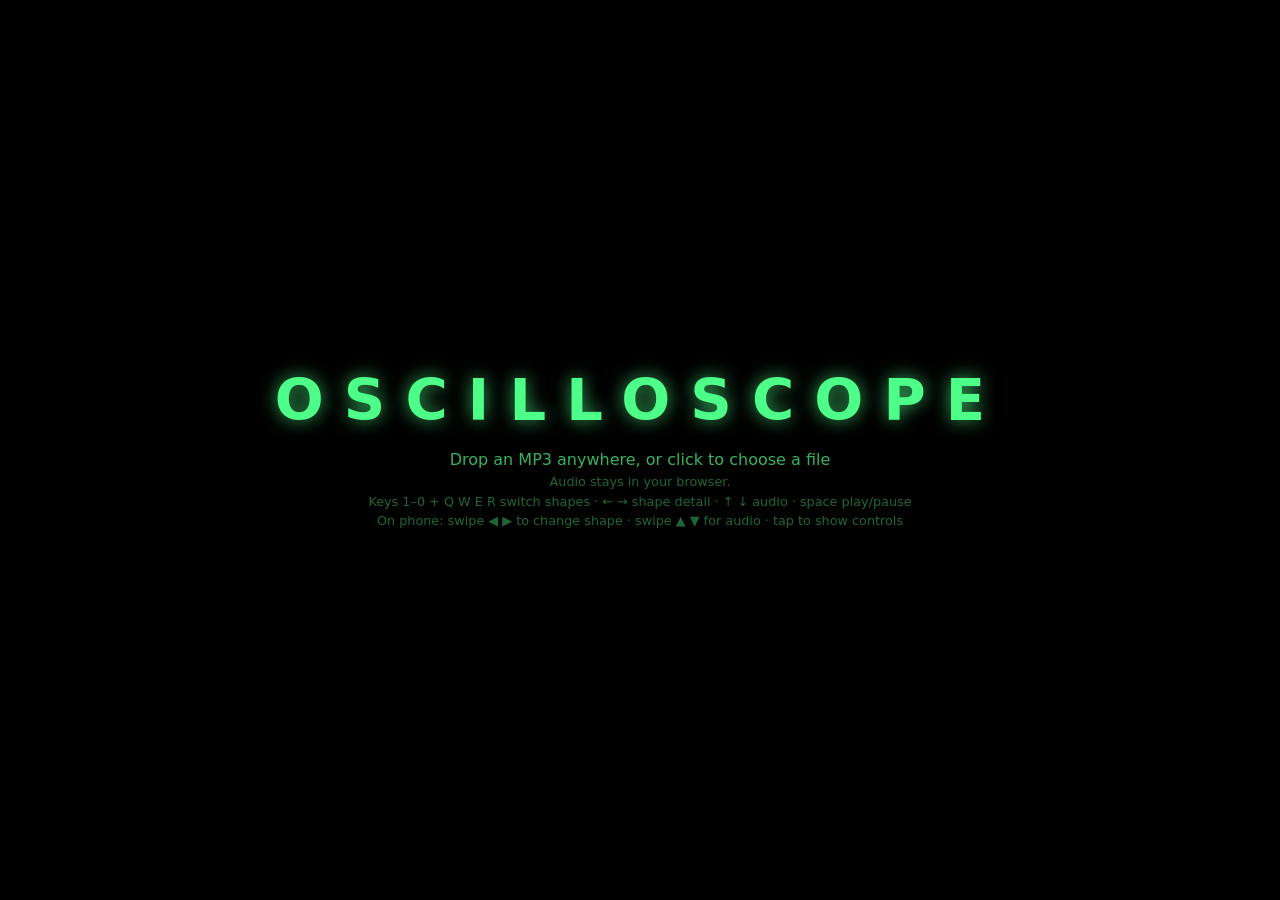
==== index.html @ bd5fb99d "Compact mobile control panel and crisper render floor on phones Co-Authored-By: Claude Fable 5 <nore" ====
<!DOCTYPE html>
<html lang="en">
<head>
  <meta charset="UTF-8" />
  <meta name="viewport" content="width=device-width, initial-scale=1.0, maximum-scale=1.0, user-scalable=no, viewport-fit=cover" />
  <title>Oscilloscope</title>
  <style>
    * { box-sizing: border-box; }
    html, body {
      margin: 0;
      height: 100%;
      overflow: hidden;
      background: #000;
      color: #4dff88;
      font-family: "Segoe UI", system-ui, -apple-system, sans-serif;
      user-select: none;
      overscroll-behavior: none;        /* no pull-to-refresh / bounce */
      -webkit-tap-highlight-color: transparent;
    }
    /* The canvas owns touch gestures; the control panel keeps native touch. */
    #stage { position: fixed; inset: 0; width: 100%; height: 100%; display: block; touch-action: none; }
    .hidden { display: none !important; }

    .drop-hint {
      position: fixed;
      inset: 0;
      display: flex;
      align-items: center;
      justify-content: center;
      text-align: center;
      cursor: pointer;
      z-index: 10;
    }
    .drop-hint-inner { pointer-events: none; }
    .logo {
      font-size: clamp(1.6rem, 6vw, 3.6rem);
      font-weight: 700;
      letter-spacing: 0.35em;
      color: #4dff88;
      text-shadow: 0 0 18px rgba(77, 255, 136, 0.7);
      margin-bottom: 1rem;
    }
    .drop-hint p { font-size: 1rem; opacity: 0.7; margin: 0.3rem 0; }
    .drop-hint .sub { font-size: 0.8rem; opacity: 0.4; }

    .ui {
      position: fixed;
      left: 50%;
      bottom: 22px;
      transform: translateX(-50%);
      width: min(620px, calc(100% - 32px));
      background: rgba(0, 12, 4, 0.6);
      border: 1px solid rgba(77, 255, 136, 0.25);
      border-radius: 14px;
      padding: 12px 16px;
      backdrop-filter: blur(12px);
      -webkit-backdrop-filter: blur(12px);
      z-index: 20;
      transition: opacity 0.4s ease;
    }
    .ui.idle { opacity: 0; pointer-events: none; }

    .now-playing {
      font-size: 0.85rem;
      opacity: 0.75;
      margin-bottom: 10px;
      white-space: nowrap;
      overflow: hidden;
      text-overflow: ellipsis;
    }
    .transport { display: flex; align-items: center; gap: 12px; margin-bottom: 12px; }
    .icon-btn {
      flex: 0 0 auto;
      width: 40px; height: 40px;
      border-radius: 50%;
      border: 1px solid rgba(77, 255, 136, 0.4);
      background: rgba(77, 255, 136, 0.1);
      color: #4dff88;
      font-size: 0.95rem;
      cursor: pointer;
    }
    .icon-btn:hover { background: rgba(77, 255, 136, 0.22); }
    .time { flex: 0 0 auto; font-variant-numeric: tabular-nums; font-size: 0.8rem; opacity: 0.75; }

    .controls { display: flex; flex-wrap: wrap; align-items: center; gap: 14px 20px; }
    .ctl {
      display: flex; flex-direction: column; gap: 4px;
      font-size: 0.7rem; text-transform: uppercase; letter-spacing: 0.05em; opacity: 0.8;
    }
    input[type="range"] {
      -webkit-appearance: none; appearance: none;
      height: 4px; border-radius: 4px; background: rgba(77, 255, 136, 0.35); outline: none;
    }
    input[type="range"].seek { flex: 1 1 auto; }
    #hue {
      background: linear-gradient(90deg,
        #fff, hsl(20,100%,55%), hsl(60,100%,55%), hsl(120,100%,55%),
        hsl(180,100%,55%), hsl(240,100%,55%), hsl(300,100%,55%), hsl(360,100%,55%));
    }
    input[type="range"]::-webkit-slider-thumb {
      -webkit-appearance: none; appearance: none;
      width: 13px; height: 13px; border-radius: 50%;
      background: #4dff88; cursor: pointer; box-shadow: 0 0 8px rgba(77, 255, 136, 0.9);
    }
    input[type="range"]::-moz-range-thumb {
      width: 13px; height: 13px; border: none; border-radius: 50%; background: #4dff88; cursor: pointer;
    }
    .text-btn {
      background: transparent;
      border: 1px solid rgba(77, 255, 136, 0.3);
      color: #4dff88;
      border-radius: 8px;
      padding: 7px 12px;
      font-size: 0.72rem;
      cursor: pointer;
      margin-top: 12px;
    }
    .text-btn:hover { background: rgba(77, 255, 136, 0.15); }
    .text-btn.rec { color: #ff5a5a; border-color: rgba(255, 90, 90, 0.5); }
    .text-btn.on { background: rgba(77, 255, 136, 0.22); }

    /* Phones / coarse pointers: a compact, low-profile panel that hugs the
       bottom and stays out of the way of the visual. The PC layout is
       unchanged. Touch targets stay tappable but the chrome is much smaller. */
    @media (pointer: coarse), (max-width: 640px) {
      .ui {
        width: calc(100% - 14px);
        max-height: 40vh;
        overflow-y: auto;
        padding: 8px 10px;
        border-radius: 11px;
        bottom: max(8px, env(safe-area-inset-bottom));
        background: rgba(0, 12, 4, 0.72);
      }
      .now-playing { font-size: 0.72rem; margin-bottom: 6px; }
      .transport { gap: 8px; margin-bottom: 8px; }
      .icon-btn { width: 34px; height: 34px; font-size: 0.85rem; }
      .time { font-size: 0.68rem; }
      .controls { gap: 8px 12px; }
      .ctl { font-size: 0.6rem; gap: 2px; flex: 1 1 84px; }
      .ctl input[type="range"] { height: 10px; }
      .text-btn { padding: 5px 9px; font-size: 0.64rem; margin-top: 6px; }
      input[type="range"]::-webkit-slider-thumb { width: 16px; height: 16px; }
      input[type="range"]::-moz-range-thumb { width: 16px; height: 16px; }
    }
  </style>
</head>
<body>
  <canvas id="stage"></canvas>

  <div id="dropHint" class="drop-hint">
    <div class="drop-hint-inner">
      <div class="logo">OSCILLOSCOPE</div>
      <p>Drop an MP3 anywhere, or click to choose a file</p>
      <p class="sub">Audio stays in your browser.</p>
      <p class="sub">Keys 1–0 + Q W E R switch shapes · ← → shape detail · ↑ ↓ audio · space play/pause</p>
      <p class="sub">On phone: swipe ◀ ▶ to change shape · swipe ▲ ▼ for audio · tap to show controls</p>
    </div>
  </div>

  <div id="ui" class="ui hidden">
    <div class="now-playing" id="nowPlaying">—</div>
    <div class="transport">
      <button id="playBtn" class="icon-btn" title="Play / Pause" aria-label="Play or pause">▶</button>
      <input id="seek" class="seek" type="range" min="0" max="1000" value="0" step="1" />
      <span id="time" class="time">0:00 / 0:00</span>
    </div>
    <div class="controls">
      <label class="ctl">
        <span>Sensitivity</span>
        <input id="sensitivity" type="range" min="0.3" max="2.5" step="0.05" value="1" />
      </label>
      <label class="ctl">
        <span>Shape</span>
        <input id="motion" type="range" min="0" max="1" step="0.01" value="0.4" />
      </label>
      <label class="ctl">
        <span>Audio</span>
        <input id="react" type="range" min="0" max="1" step="0.01" value="1" />
      </label>
      <label class="ctl">
        <span>Color</span>
        <input id="hue" type="range" min="0" max="360" step="1" value="140" />
      </label>
      <label class="ctl">
        <span>Blend</span>
        <input id="blend" type="range" min="0" max="1" step="0.01" value="1" />
      </label>
      <button id="autoBtn" class="text-btn">Auto</button>
      <button id="mirrorBtn" class="text-btn">Mirror</button>
      <button id="duetBtn" class="text-btn">Duet</button>
      <button id="backBtn" class="text-btn on">Backdrop</button>
      <button id="micBtn" class="text-btn">Mic</button>
      <button id="hushBtn" class="text-btn">Quiet dot</button>
      <button id="newFileBtn" class="text-btn">Load another</button>
      <button id="fsBtn" class="text-btn">Fullscreen</button>
      <button id="recBtn" class="text-btn">● Record</button>
    </div>
  </div>

  <input id="fileInput" type="file" accept="audio/*,.mp3" hidden />

  <script>
  /* Minimal X-Y oscilloscope.
   * Left channel -> X, right channel -> Y, drawn as a glowing green trace on
   * black with phosphor persistence (the Persistence slider controls how long
   * the trail lingers). Audio is decoded locally; nothing is uploaded.
   */
  (() => {
    "use strict";

    const canvas = document.getElementById("stage");
    const ctx = canvas.getContext("2d", { alpha: false });
    const dropHint = document.getElementById("dropHint");
    const ui = document.getElementById("ui");
    const fileInput = document.getElementById("fileInput");
    const playBtn = document.getElementById("playBtn");
    const seek = document.getElementById("seek");
    const timeLabel = document.getElementById("time");
    const nowPlaying = document.getElementById("nowPlaying");
    const sensitivityInput = document.getElementById("sensitivity");
    const motionInput = document.getElementById("motion");
    const reactInput = document.getElementById("react");
    const hueInput = document.getElementById("hue");
    const blendInput = document.getElementById("blend");
    const autoBtn = document.getElementById("autoBtn");
    const mirrorBtn = document.getElementById("mirrorBtn");
    const duetBtn = document.getElementById("duetBtn");
    const backBtn = document.getElementById("backBtn");
    const micBtn = document.getElementById("micBtn");
    const hushBtn = document.getElementById("hushBtn");
    const newFileBtn = document.getElementById("newFileBtn");
    const fsBtn = document.getElementById("fsBtn");
    const recBtn = document.getElementById("recBtn");

    // ---- Audio ----
    let audioCtx = null;
    let splitter = null;
    let analyserL = null, analyserR = null;
    let scopeL = null, scopeR = null;
    let recDest = null; // audio tap for the video recorder
    // Duet voice: a low-passed copy of the signal feeds its own analyser, so
    // a second line can dance to just the bass while the main line keeps the
    // full mix. `tap` is the hub every source connects through.
    let tap = null, filtLow = null, analyserVa = null, scopeVa = null;

    let audioBuffer = null;
    let sourceNode = null;
    let isPlaying = false;
    let startedAt = 0;
    let pausedAt = 0;

    function initAudio() {
      if (audioCtx) return;
      audioCtx = new (window.AudioContext || window.webkitAudioContext)();
      splitter = audioCtx.createChannelSplitter(2);
      analyserL = audioCtx.createAnalyser();
      analyserR = audioCtx.createAnalyser();
      analyserL.fftSize = 2048;
      analyserR.fftSize = 2048;
      splitter.connect(analyserL, 0);
      splitter.connect(analyserR, 1);
      scopeL = new Float32Array(analyserL.fftSize);
      scopeR = new Float32Array(analyserR.fftSize);
      freqBuf = new Uint8Array(analyserL.frequencyBinCount);
      recDest = audioCtx.createMediaStreamDestination();
      tap = audioCtx.createGain();
      tap.connect(splitter);
      filtLow = audioCtx.createBiquadFilter();
      filtLow.type = "lowpass";
      filtLow.frequency.value = 280;
      analyserVa = audioCtx.createAnalyser();
      analyserVa.fftSize = 2048;
      tap.connect(filtLow);
      filtLow.connect(analyserVa);
      scopeVa = new Float32Array(analyserVa.fftSize);
    }

    const duration = () => (audioBuffer ? audioBuffer.duration : 0);

    function currentTime() {
      if (!audioBuffer) return 0;
      const tNow = isPlaying ? pausedAt + (audioCtx.currentTime - startedAt) : pausedAt;
      return Math.max(0, Math.min(tNow, duration()));
    }

    function stopSource() {
      if (sourceNode) {
        sourceNode.onended = null;
        try { sourceNode.stop(); } catch (_) {}
        try { sourceNode.disconnect(); } catch (_) {}
        sourceNode = null;
      }
    }

    function startPlayback(offset) {
      if (!audioBuffer) return;
      if (offset >= duration()) offset = 0;
      stopLive();
      stopSource();
      if (audioCtx.state === "suspended") audioCtx.resume();

      sourceNode = audioCtx.createBufferSource();
      sourceNode.buffer = audioBuffer;
      sourceNode.connect(audioCtx.destination); // sound
      sourceNode.connect(tap);                  // scope + duet analysers
      sourceNode.connect(recDest);              // recorder audio tap
      sourceNode.onended = () => {
        isPlaying = false;
        pausedAt = duration();
        playBtn.textContent = "▶";
      };
      sourceNode.start(0, offset);
      startedAt = audioCtx.currentTime;
      pausedAt = offset;
      isPlaying = true;
      playBtn.textContent = "❚❚";
    }

    function pausePlayback() {
      if (!isPlaying) return;
      pausedAt = currentTime();
      stopSource();
      isPlaying = false;
      playBtn.textContent = "▶";
    }

    function togglePlay() {
      if (liveStream) { stopLive(); return; } // space stops live capture
      if (!audioBuffer) { fileInput.click(); return; }
      if (isPlaying) pausePlayback();
      else startPlayback(pausedAt >= duration() ? 0 : pausedAt);
    }

    // ---- Live input: microphone ----
    // Feeds the same analyser pipeline; never routed to the speakers
    // (the source is already audible, and that would feed back).
    let liveStream = null, liveNode = null;

    function stopLive() {
      if (liveStream) {
        liveStream.getTracks().forEach((tr) => tr.stop());
        liveStream = null;
      }
      if (liveNode) { try { liveNode.disconnect(); } catch (_) {} liveNode = null; }
      micBtn.classList.remove("on");
      if (!audioBuffer) nowPlaying.textContent = "—";
    }

    async function startLive() {
      try {
        initAudio();
        await audioCtx.resume();
        const stream = await navigator.mediaDevices.getUserMedia({
          audio: { echoCancellation: false, noiseSuppression: false, autoGainControl: false },
        });
        pausePlayback();
        stopLive();
        liveStream = stream;
        liveNode = audioCtx.createMediaStreamSource(stream);
        liveNode.connect(tap);
        liveNode.connect(recDest);
        stream.getAudioTracks()[0].onended = () => stopLive();
        nowPlaying.textContent = "🎙 Live — microphone";
        dropHint.classList.add("hidden");
        ui.classList.remove("hidden");
        micBtn.classList.add("on");
      } catch (err) {
        nowPlaying.textContent = "⚠ Microphone didn't start (permission denied?).";
        ui.classList.remove("hidden");
        console.error("mic capture failed:", err);
      }
    }

    micBtn.addEventListener("click", () => {
      if (micBtn.classList.contains("on")) stopLive(); else startLive();
    });

    // Quiet dot: with no music playing, the shape melts away until only a
    // tiny resting dot remains at the center.
    hushBtn.addEventListener("click", () => {
      hushOn = !hushOn;
      hushBtn.classList.toggle("on", hushOn);
    });

    async function loadFile(file) {
      if (!file) return;
      initAudio();
      if (audioCtx.state === "suspended") await audioCtx.resume();

      nowPlaying.textContent = "Decoding…  " + file.name;
      dropHint.classList.add("hidden");
      ui.classList.remove("hidden");

      try {
        const arrayBuf = await file.arrayBuffer();
        const decoded = await audioCtx.decodeAudioData(arrayBuf);
        stopSource();
        audioBuffer = decoded;
        pausedAt = 0;
        nowPlaying.textContent = "♪  " + file.name;
        startPlayback(0);
      } catch (err) {
        nowPlaying.textContent = "⚠ Couldn't decode “" + file.name + "” — try a standard MP3/WAV/OGG.";
        console.error("decodeAudioData failed:", err);
      }
    }

    fileInput.addEventListener("change", (e) => loadFile(e.target.files[0]));
    dropHint.addEventListener("click", () => fileInput.click());
    newFileBtn.addEventListener("click", () => fileInput.click());

    ["dragenter", "dragover"].forEach((ev) =>
      window.addEventListener(ev, (e) => { e.preventDefault(); })
    );
    window.addEventListener("drop", (e) => {
      e.preventDefault();
      const file = e.dataTransfer && e.dataTransfer.files && e.dataTransfer.files[0];
      if (file) loadFile(file);
    });

    playBtn.addEventListener("click", togglePlay);

    function fmt(s) {
      if (!isFinite(s)) return "0:00";
      const m = Math.floor(s / 60);
      const sec = Math.floor(s % 60);
      return m + ":" + String(sec).padStart(2, "0");
    }

    let seeking = false;
    seek.addEventListener("input", () => { seeking = true; });
    seek.addEventListener("change", () => {
      const target = (seek.value / 1000) * duration();
      if (isPlaying) startPlayback(target);
      else { pausedAt = target; }
      seeking = false;
    });

    function updateTransport() {
      const d = duration();
      if (d) {
        if (!seeking) seek.value = String((currentTime() / d) * 1000);
        timeLabel.textContent = fmt(currentTime()) + " / " + fmt(d);
      }
    }

    fsBtn.addEventListener("click", () => {
      if (!document.fullscreenElement) document.documentElement.requestFullscreen();
      else document.exitFullscreen();
    });

    // Record the canvas + audio to a downloadable .webm video.
    let recorder = null, recChunks = [];
    recBtn.addEventListener("click", () => {
      if (recorder) { recorder.stop(); return; }
      if (typeof MediaRecorder === "undefined" || !canvas.captureStream) {
        nowPlaying.textContent = "⚠ Recording isn't supported in this browser.";
        ui.classList.remove("hidden");
        return;
      }
      initAudio();
      const stream = canvas.captureStream(60);
      recDest.stream.getAudioTracks().forEach((tr) => stream.addTrack(tr));
      const mime = MediaRecorder.isTypeSupported("video/webm;codecs=vp9,opus")
        ? "video/webm;codecs=vp9,opus" : "video/webm";
      recorder = new MediaRecorder(stream, { mimeType: mime, videoBitsPerSecond: 8000000 });
      recChunks = [];
      recorder.ondataavailable = (e) => { if (e.data.size) recChunks.push(e.data); };
      recorder.onstop = () => {
        const blob = new Blob(recChunks, { type: "video/webm" });
        const a = document.createElement("a");
        a.href = URL.createObjectURL(blob);
        a.download = "oscilloscope.webm";
        a.click();
        setTimeout(() => URL.revokeObjectURL(a.href), 5000);
        recorder = null;
        recBtn.textContent = "● Record";
        recBtn.classList.remove("rec");
      };
      recorder.start();
      recBtn.textContent = "■ Stop & save";
      recBtn.classList.add("rec");
    });

    let idleTimer = null;
    function poke() {
      ui.classList.remove("idle");
      document.body.style.cursor = "default";
      clearTimeout(idleTimer);
      idleTimer = setTimeout(() => {
        if (isPlaying) { ui.classList.add("idle"); document.body.style.cursor = "none"; }
      }, 3200);
    }
    window.addEventListener("mousemove", poke);
    window.addEventListener("touchstart", poke, { passive: true });

    // Slow per-band envelopes that reshape the structure of the form:
    // bass -> coil count, mids -> twist, treble -> line thickness.
    // (Declared before resize() runs below — accessing a let before its
    // declaration executes is an error that would kill the whole script.)
    let freqBuf = null;
    let bassS = 0, midS = 0, trebS = 0;

    // Render layers: the line draws on its own canvas, then gets composited
    // with a real downscale-and-blur glow (much prettier and cheaper than
    // per-stroke shadowBlur). Plus backdrop furniture.
    let lineCanvas = null, lctx = null, glowCanvas = null, gctx = null;
    let glow2Canvas = null, g2ctx = null;
    let vigGrad = null, stars = [];

    // Adaptive quality: if frames run long, drop the internal render
    // resolution a notch (and climb back when there's headroom).
    let resScale = 1, perfAvg = 16, perfCooldown = 0;

    // ---- Canvas ----
    let W = 0, H = 0, DPR = 1;
    function resize() {
      // Cap density at 1.5 and apply the adaptive scale — stroke + blur cost
      // grows with the square of resolution, so this is the main lever.
      DPR = Math.min(window.devicePixelRatio || 1, 1.5) * resScale;
      W = Math.floor(window.innerWidth * DPR);
      H = Math.floor(window.innerHeight * DPR);
      canvas.width = W;
      canvas.height = H;
      canvas.style.width = window.innerWidth + "px";
      canvas.style.height = window.innerHeight + "px";
      ctx.fillStyle = "#000";
      ctx.fillRect(0, 0, W, H);

      // Offscreen layers for the glow pipeline.
      lineCanvas = lineCanvas || document.createElement("canvas");
      glowCanvas = glowCanvas || document.createElement("canvas");
      glow2Canvas = glow2Canvas || document.createElement("canvas");
      lineCanvas.width = W; lineCanvas.height = H;
      glowCanvas.width = Math.max(2, W >> 2); glowCanvas.height = Math.max(2, H >> 2);
      glow2Canvas.width = glowCanvas.width; glow2Canvas.height = glowCanvas.height;
      lctx = lineCanvas.getContext("2d");
      gctx = glowCanvas.getContext("2d");
      g2ctx = glow2Canvas.getContext("2d");

      // Vignette gradient (cached) and a fresh starfield for this size.
      vigGrad = ctx.createRadialGradient(W / 2, H / 2, Math.min(W, H) * 0.42, W / 2, H / 2, Math.hypot(W, H) * 0.58);
      vigGrad.addColorStop(0, "rgba(0,0,0,0)");
      vigGrad.addColorStop(1, "rgba(0,0,0,0.55)");
      stars = [];
      for (let i = 0; i < 80; i++) {
        stars.push({
          x: Math.random() * W, y: Math.random() * H,
          r: (0.5 + Math.random() * 1.3) * DPR,
          ph: Math.random() * 6.28, sp: 0.15 + Math.random() * 0.6,
        });
      }
    }
    window.addEventListener("resize", resize);
    resize();

    // ---- Draw ----
    // Slowly-evolving motion state, layered on top of the live trace so the
    // figure never repeats exactly. None of this changes the green look.
    let t = 0, last = performance.now();
    let rot = 0;            // precessing rotation of the figure
    let energy = 0;         // smoothed loudness (RMS) of the signal
    let slow = 1;           // current pace multiplier
    let slowTarget = 1;     // pace it's easing toward
    let nextEvent = 0;      // time of the next random pace change
    let breathe = 1;        // breathing zoom

    // Shape morphing: forms are picked with keys 1–0 and Q W E R; the line
    // eases fluidly from the old form to the new one.
    const NSHAPES = 14;
    let formA = 0, formB = 0, morph = 1;
    let autoMode = false, lastShapeT = 0; // auto-VJ: morph on hits/lulls
    let mirrorOn = false, backdropOn = true, duetOn = false;

    // Beat lock: onset intervals are folded into a pulse-period estimate; a
    // phase ticks along it and `beatGain` (gated by confidence + the Audio
    // slider) lets motion ride the beat instead of just reacting to level.
    let beatPeriod = 0.5, lastOnsetT = -10, beatPhase = 0, beatConf = 0;
    let beatPulse = 0, beatGain = 0;

    // Tension & release: builds coil the line tighter; the next strong hit
    // springs it open.
    let tension = 0, releaseEnv = 0, energyVslow = 0;

    // Bloom: a slow-attack swell + brightening triggered by strong hits.
    let fastE = 0, bloom = 0, bloomTarget = 0, bloomGate = 0;

    // Quiet dot: hush rises toward 1 in silence (shape melts to a dot).
    let hushOn = false, hush = 0;

    // Lorenz attractor path, computed once and reused.
    let lorenzPts = null;
    function getLorenz() {
      if (lorenzPts) return lorenzPts;
      const N = 2400;
      lorenzPts = new Float32Array(N * 3);
      let x = 0.1, y = 0, z = 25;
      for (let i = 0; i < 1500; i++) { // settle onto the attractor
        const dx = 10 * (y - x), dy = x * (28 - z) - y, dz = x * y - (8 / 3) * z;
        x += dx * 0.004; y += dy * 0.004; z += dz * 0.004;
      }
      let maxA = 0.0001;
      for (let i = 0; i < N; i++) {
        for (let j = 0; j < 3; j++) {
          const dx = 10 * (y - x), dy = x * (28 - z) - y, dz = x * y - (8 / 3) * z;
          x += dx * 0.004; y += dy * 0.004; z += dz * 0.004;
        }
        lorenzPts[i * 3] = x;
        lorenzPts[i * 3 + 1] = z - 25;
        lorenzPts[i * 3 + 2] = y;
        maxA = Math.max(maxA, Math.abs(x), Math.abs(z - 25), Math.abs(y));
      }
      for (let i = 0; i < N * 3; i++) lorenzPts[i] /= maxA;
      return lorenzPts;
    }

    // Superformula radius (bounded star/flower profiles).
    function superR(ang, m, n1, n2, n3) {
      const c = Math.abs(Math.cos(m * ang / 4));
      const s = Math.abs(Math.sin(m * ang / 4));
      return Math.pow(Math.pow(c, n2) + Math.pow(s, n3), -1 / n1);
    }

    // Waveform smoothed along its length and blended across frames, so the
    // line's displacement glides instead of jittering.
    let smoothBuf = null, scratchBuf = null, smoothBufV = null;

    function drawScope(sens, energy, flicker, motion, react, bloom) {
      const n = scopeL.length;
      const TWO_PI = Math.PI * 2;
      const PI = Math.PI;
      const baseR = Math.min(W, H) * 0.40 * sens;

      // "Shape" = how many times the single line winds. Audio (react) sets how
      // much the sound displaces the line: 0 = fully contained clean form,
      // 1 = full distortion like before.
      // Structure is also audio-mapped (gated by the same slider): bass adds
      // coils, mids twist the form, treble thickens the stroke. All slow
      // envelopes, so the shape itself re-forms with the song.
      const struct = react * 2;
      // Tension coils the line tighter while a build rises; the release on
      // the drop springs it open past normal before settling.
      const tenseK = 1 + (tension * 0.7 - releaseEnv * 0.25) * struct;
      const coil = 1 - tension * 0.12 * struct + releaseEnv * 0.2 * struct;
      const loopsBase = (1 + motion * 14) * (1 + (bassS - 0.25) * 0.9 * struct) * tenseK;
      const twistK = midS * 1.6 * struct;
      const thickK = 1 + trebS * 0.9 * struct;
      const amp = (0.2 + Math.min(energy, 0.3)) * react;
      const tilt = 0.6 + 0.4 * Math.sin(t * 0.13);
      const ct = Math.cos(tilt), st = Math.sin(tilt);
      let loops = loopsBase; // formPoint reads this; buildBands sets it per line

      // The 3D forms the line can take. Each maps path position p (0..1) and
      // the audio sample s to a point [x,y,z]; `a` is the audio displacement.
      // Forms are defined unrotated — one shared yaw spin is applied to the
      // blended point afterwards, so every shape turns identically and morphs
      // read as a single object re-folding itself.
      function formPoint(form, p, s, out) {
        const a = s * amp;
        const th = p * TWO_PI * loops;
        let x, y, z;
        switch (form) {
          case 1: { // torus
            const R = baseR * 0.68, r2 = baseR * 0.30 * (1 + a);
            const v = p * TWO_PI * Math.max(2, loops * 0.5);
            const rr = R + r2 * Math.cos(v);
            x = rr * Math.cos(th); y = r2 * Math.sin(v); z = rr * Math.sin(th);
            break;
          }
          case 2: { // helix / spring
            const r = baseR * 0.6 * (1 + a);
            x = r * Math.cos(th); y = (p - 0.5) * 2 * baseR; z = r * Math.sin(th);
            break;
          }
          case 3: { // lissajous knot
            const R = baseR * (1 + a * 0.5);
            const C = Math.max(2, loops * 0.5);
            x = R * Math.sin(3 * p * TWO_PI);
            y = R * Math.sin(2 * p * TWO_PI + 0.9);
            z = R * Math.sin(C * p * TWO_PI + 0.4);
            break;
          }
          case 4: { // cone spiral
            const r = baseR * p * (1 + a);
            x = r * Math.cos(th); y = (p - 0.5) * 2 * baseR; z = r * Math.sin(th);
            break;
          }
          case 5: { // rose / flower with a depth wave
            const k = Math.max(2, 2 + loops * 0.4);
            const rr = baseR * (0.35 + 0.65 * Math.abs(Math.cos(k * p * TWO_PI))) * (1 + a);
            const ang = p * TWO_PI * Math.max(1, loops * 0.3);
            x = rr * Math.cos(ang); y = rr * Math.sin(ang); z = baseR * 0.3 * Math.sin(p * TWO_PI * 3);
            break;
          }
          case 6: { // torus knot — a line tied around an invisible donut
            const q = 3 + loops * 0.3;
            const u = p * TWO_PI;
            const R = baseR * 0.34 * (1 + a);
            const rr = Math.cos(q * u) + 2;
            x = R * rr * Math.cos(2 * u);
            y = R * rr * Math.sin(2 * u);
            z = R * -Math.sin(q * u) * 1.4;
            break;
          }
          case 7: { // Möbius edge — one line tracing a twisted band
            const u = p * TWO_PI * 2; // the edge closes after two trips around
            const v = 0.38 * (1 + a);
            const R = baseR * 0.62;
            x = R * (1 + v * Math.cos(u / 2)) * Math.cos(u);
            z = R * (1 + v * Math.cos(u / 2)) * Math.sin(u);
            y = R * v * Math.sin(u / 2) * 1.6;
            break;
          }
          case 8: { // butterfly curve, given depth with a slow z-wave
            const u = p * PI * 24;
            const rb = Math.exp(Math.sin(u)) - 2 * Math.cos(4 * u)
                     + Math.pow(Math.sin((2 * u - PI) / 24), 5);
            const R = baseR * 0.26 * (1 + a);
            x = R * rb * Math.sin(u);
            y = R * rb * Math.cos(u);
            z = baseR * 0.3 * Math.sin(u * 0.5);
            break;
          }
          case 9: { // infinity ribbon — a winding figure-eight band
            const u = p * TWO_PI * Math.max(1, loops * 0.4);
            const R = baseR * (1 + a);
            x = R * Math.sin(u);
            y = R * Math.sin(u) * Math.cos(u) * 0.9;
            z = R * 0.35 * Math.cos(3 * u);
            break;
          }
          case 10: { // Lorenz attractor — chaos, traced as one line
            const L = getLorenz();
            const NL = L.length / 3;
            const fi = p * (NL - 1.001);
            const i0 = Math.floor(fi), fr = fi - i0;
            const sc = baseR * 1.05 * (1 + a * 0.5);
            x = (L[i0 * 3] + (L[i0 * 3 + 3] - L[i0 * 3]) * fr) * sc;
            y = (L[i0 * 3 + 1] + (L[i0 * 3 + 4] - L[i0 * 3 + 1]) * fr) * sc;
            z = (L[i0 * 3 + 2] + (L[i0 * 3 + 5] - L[i0 * 3 + 2]) * fr) * sc;
            break;
          }
          case 11: { // supershape — a spiky superformula star swept in 3D
            const lon = th * 0.5;
            const lat = (p - 0.5) * PI;
            const r1 = superR(lon, 6, 0.3, 0.3, 0.3);
            const r2 = superR(lat, 4, 0.7, 0.7, 0.7);
            const R = baseR * 0.85 * (1 + a);
            x = R * r1 * Math.cos(lon) * r2 * Math.cos(lat);
            y = R * r2 * Math.sin(lat);
            z = R * r1 * Math.sin(lon) * r2 * Math.cos(lat);
            break;
          }
          case 12: { // DNA — two strands with rungs, drawn as one line
            const turns = 3 + loops * 0.25;
            const u = p * TWO_PI * turns;
            const strand = Math.floor(p * 44) % 2; // hop between strands
            const r = baseR * 0.42 * (1 + a);
            x = r * Math.cos(u + strand * PI);
            z = r * Math.sin(u + strand * PI);
            y = (p - 0.5) * 2 * baseR;
            break;
          }
          case 13: { // Klein figure-eight — a self-passing twisted bottle
            const u = p * TWO_PI;
            const v = p * TWO_PI * Math.max(8, loops * 2);
            const w = Math.cos(u / 2) * Math.sin(v) - Math.sin(u / 2) * Math.sin(2 * v);
            const R = baseR * 0.5;
            const rr = R * (1 + 0.45 * (1 + a) * w);
            x = rr * Math.cos(u);
            y = rr * Math.sin(u);
            z = R * 0.75 * (Math.sin(u / 2) * Math.sin(v) + Math.cos(u / 2) * Math.sin(2 * v));
            break;
          }
          default: { // 0: globe / sphere
            const r = baseR * (1 + a);
            const phi = p * PI, sp = Math.sin(phi);
            x = r * sp * Math.cos(th); y = r * Math.cos(phi); z = r * sp * Math.sin(th);
          }
        }
        out[0] = x; out[1] = y; out[2] = z;
      }

      // Smoothstep morph easing, capped by the Blend slider — at 1 a morph
      // completes into the new form; below 1 the line holds a permanent
      // in-between hybrid of the two shapes.
      const ease = (morph * morph * (3 - 2 * morph)) * parseFloat(blendInput.value);
      const persp = baseR * 3.2; // camera distance
      const NB = 4;

      // Quiet dot: in hush any shape first resolves into one clean ring in
      // screen space (hb 0->1), then the ring itself contracts to ember size.
      const hb0 = Math.min(1, hush / 0.6);
      const hb = hb0 * hb0 * (3 - 2 * hb0);
      const ringR = baseR * 0.22 *
        Math.pow(1 - Math.min(1, Math.max(0, (hush - 0.45) / 0.55)), 1.4) + 2.5 * DPR;

      // Build one line's depth-banded paths from a waveform buffer, with its
      // own yaw, winding count, and scale — used for the main line and the
      // duet voice.
      function buildBands(buf, yawAngle, loopsLocal, sc) {
        loops = loopsLocal;
        const cy = Math.cos(yawAngle), sy = Math.sin(yawAngle);
        const A = [0, 0, 0], B = [0, 0, 0];
        const pts = [];
        for (let i = 0; i < n; i += 8) {
          const p = i / n;
          const s = buf[i] * 3.2 * (1 - hb); // hush also stills the surface
          formPoint(formA, p, s, A);
          let x3 = A[0], y3 = A[1], z3 = A[2];
          if (ease > 0) {               // ease between the old and new form
            formPoint(formB, p, s, B);
            x3 += (B[0] - x3) * ease;
            y3 += (B[1] - y3) * ease;
            z3 += (B[2] - z3) * ease;
          }
          // Mid frequencies twist the form around its vertical axis.
          if (twistK) {
            const tw = twistK * (y3 / baseR);
            const cw = Math.cos(tw), sw = Math.sin(tw);
            const xt = x3 * cw + z3 * sw;
            z3 = -x3 * sw + z3 * cw;
            x3 = xt;
          }
          // Yaw, then tilt — keeping the depth coordinate for perspective
          // projection and near/far shading.
          const xr = x3 * cy + z3 * sy;
          const zr = -x3 * sy + z3 * cy;
          const yt = y3 * ct - zr * st;
          const zd = y3 * st + zr * ct;
          const f = (persp / Math.max(persp * 0.4, persp - zd)) * sc;
          let px = xr * f, py = yt * f;
          let pd = Math.max(0, Math.min(1, zd / baseR * 0.5 + 0.5));
          if (hb > 0) { // blend toward the resolving ring, in screen space
            const ra = p * TWO_PI;
            px += (Math.cos(ra) * ringR - px) * hb;
            py += (Math.sin(ra) * ringR - py) * hb;
            pd += (0.5 - pd) * hb;
          }
          pts.push(px, py, pd);
        }

        // Quadratic midpoint smoothing (no hard corners), split into depth
        // bands so nearer parts draw thicker and brighter than farther ones.
        const bands = [];
        for (let b = 0; b < NB; b++) bands.push(new Path2D());
        const m = pts.length / 3;
        let prevB = -1;
        for (let k = 1; k < m - 1; k++) {
          const x1 = pts[3 * k], y1 = pts[3 * k + 1];
          const b = Math.min(NB - 1, Math.floor(pts[3 * k + 2] * NB));
          if (b !== prevB) {
            bands[b].moveTo((pts[3 * (k - 1)] + x1) / 2, (pts[3 * (k - 1) + 1] + y1) / 2);
            prevB = b;
          }
          bands[b].quadraticCurveTo(x1, y1, (x1 + pts[3 * (k + 1)]) / 2, (y1 + pts[3 * (k + 1) + 1]) / 2);
        }
        return bands;
      }

      // Draw onto the line layer; the real glow is added in the composite
      // pass (downscale + blur), so no per-stroke shadows are needed.
      lctx.clearRect(0, 0, W, H);
      lctx.save();
      lctx.translate(W / 2, H / 2);
      lctx.rotate(0.12 * Math.sin(t * 0.09)); // slow rolling sway
      lctx.scale(breathe * coil, breathe * coil);
      lctx.globalCompositeOperation = "lighter";
      lctx.lineJoin = "round";
      lctx.lineCap = "round";

      // Color slider: far left fades to pure white, then the full hue wheel.
      // Green (140) is the default.
      const hue = parseFloat(hueInput.value);
      const sat = Math.min(100, (hue / 14) * 100);
      const glowL = 58 + (100 - sat) * 0.25; // white end glows a touch brighter
      // Bloom and the beat pulse both brighten + thicken the stroke.
      const swell = 1 + bloom * 0.35 + beatGain * 0.15;
      // The figure stays fully visible while resolving into the ring; only
      // when the ring is ember-sized does it hand off to the dot.
      const vis = 1 - Math.min(1, Math.max(0, (hush - 0.9) / 0.1));
      const wMul = thickK * (1 - 0.45 * hb); // the ring draws delicately

      // Far bands first, near bands last: a colored body and a hot near-white
      // core, scaled by each band's depth factor.
      function strokeBands(bands, hueX, aMul) {
        for (let b = 0; b < NB; b++) {
          const df = (b + 0.5) / NB; // 0 = far .. 1 = near
          const wf = (0.55 + 0.9 * df) * wMul;
          const af = 0.35 + 0.75 * df;

          lctx.lineWidth = (2.2 + energy * 2.2 * react) * wf * swell * DPR;
          lctx.strokeStyle = "hsla(" + hueX + ", " + sat + "%, " + (glowL + 4) + "%, " +
            Math.min(1, 0.55 * flicker * af * swell * vis * aMul).toFixed(3) + ")";
          lctx.stroke(bands[b]);

          lctx.lineWidth = (0.9 + energy * 0.8 * react) * wf * swell * DPR;
          lctx.strokeStyle = "hsla(" + hueX + ", " + sat + "%, 90%, " +
            Math.min(1, 0.95 * flicker * (0.5 + 0.5 * df) * swell * vis * aMul).toFixed(3) + ")";
          lctx.stroke(bands[b]);
        }
      }

      const mainBands = buildBands(smoothBuf, rot, loopsBase, 1);
      strokeBands(mainBands, hue, 1);

      // Duet voice: a second line dancing to just the bass — its own
      // waveform, counter-spin, winding, and a nudged hue.
      if (duetOn && smoothBufV) {
        const duetBands = buildBands(smoothBufV, -rot * 0.85 + 0.7, loopsBase * 0.62, 0.94);
        strokeBands(duetBands, hue - 45, 0.55);
      }

      // Mirror twin: the main figure flipped and slightly turned, drawn
      // dimmer with a nudged hue, so the two interlock without clutter.
      if (mirrorOn) {
        lctx.scale(-1, 1);
        lctx.rotate(0.5 + 0.3 * Math.sin(t * 0.05));
        strokeBands(mainBands, hue + 30, 0.34);
      }

      lctx.restore();

      // The ember dot fades in only once the ring has contracted to its size,
      // so the line visibly becomes the dot with no pop.
      const dotA = Math.min(1, Math.max(0, (hush - 0.85) / 0.15));
      if (dotA > 0.01) {
        lctx.save();
        lctx.globalCompositeOperation = "lighter";
        const dr = (1.8 + 0.5 * Math.sin(t * 1.6)) * DPR;
        lctx.fillStyle = "hsla(" + hue + ", " + sat + "%, 85%, " + (0.9 * dotA).toFixed(3) + ")";
        lctx.beginPath();
        lctx.arc(W / 2, H / 2, dr, 0, 6.2832);
        lctx.fill();
        lctx.restore();
      }
    }

    // Backdrop atmosphere: a faint bass-reactive color wash plus a slowly
    // twinkling starfield. Kept dim so the line stays the star of the show.
    // The gradient is cached (rebuilt only when hue/size change) and breathes
    // via globalAlpha, which is far cheaper than a new gradient per frame.
    let bgGrad = null, bgKey = "";
    function drawBackdrop(react) {
      const hue = parseFloat(hueInput.value);
      const key = hue + "|" + W + "x" + H;
      if (key !== bgKey) {
        const sat = Math.min(100, (hue / 14) * 100);
        bgGrad = ctx.createRadialGradient(W / 2, H / 2, 0, W / 2, H / 2, Math.max(W, H) * 0.75);
        bgGrad.addColorStop(0, "hsla(" + hue + ", " + sat + "%, 40%, 0.16)");
        bgGrad.addColorStop(1, "rgba(0,0,0,0)");
        bgKey = key;
      }
      const a = 0.03 + (energy * 0.12 + bloom * 0.08) * react * 2;
      ctx.globalAlpha = Math.min(1, a / 0.16);
      ctx.fillStyle = bgGrad;
      ctx.fillRect(0, 0, W, H);
      ctx.globalAlpha = 1;

      ctx.fillStyle = "#fff";
      for (const s of stars) {
        const tw = 0.5 + 0.5 * Math.sin(t * s.sp + s.ph);
        ctx.globalAlpha = 0.04 + 0.2 * tw * tw;
        ctx.fillRect(s.x, s.y, s.r, s.r);
      }
      ctx.globalAlpha = 1;
    }

    function frame(now) {
      const rawMs = now - last;
      const dt = Math.min(rawMs / 1000, 0.05);
      last = now;
      try {
        if (analyserL) {
          analyserL.getFloatTimeDomainData(scopeL);
          analyserR.getFloatTimeDomainData(scopeR);
          updateTransport();

          const n = scopeL.length;
          t += dt;

          // Adaptive quality: ease toward the average frame time; if we're
          // consistently slow, render at a lower internal resolution (and
          // climb back up when fast). Keeps motion fluid on any machine.
          perfAvg += (Math.min(rawMs, 100) - perfAvg) * 0.04;
          if (t > perfCooldown) {
            if (perfAvg > 26 && resScale > 0.55) {
              resScale = Math.max(0.55, resScale - 0.15);
              resize();
              perfAvg = 16; perfCooldown = t + 2.5;
            } else if (perfAvg < 13 && resScale < 1) {
              resScale = Math.min(1, resScale + 0.15);
              resize();
              perfAvg = 16; perfCooldown = t + 5;
            }
          }

          // Fluidity: low-pass the waveform along its length in BOTH directions
          // (symmetric, so peaks round off without dragging sideways), then
          // blend gently with the previous frame so displacement drifts like
          // liquid instead of twitching with every sample.
          if (!smoothBuf) { smoothBuf = new Float32Array(n); scratchBuf = new Float32Array(n); }
          let acc = 0;
          for (let i = 0; i < n; i++) {
            acc += (((scopeL[i] + scopeR[i]) * 0.5) - acc) * 0.06;
            scratchBuf[i] = acc;
          }
          acc = 0;
          for (let i = n - 1; i >= 0; i--) {
            acc += (scratchBuf[i] - acc) * 0.06;
            smoothBuf[i] += (acc - smoothBuf[i]) * 0.12;
          }

          // Track loudness (RMS). Quiet passages settle into one calm line;
          // loud passages whip the line around into a tangle of loops.
          let sum = 0, cnt = 0;
          for (let i = 0; i < n; i += 4) { const v = scopeL[i]; sum += v * v; cnt++; }
          const rms = Math.sqrt(sum / cnt);
          energy += (rms - energy) * 0.05;

          // Quiet dot: ease toward "hushed" when the signal is (near) silent,
          // and back to full presence when music returns.
          const presence = Math.min(1, Math.max(0, (energy - 0.006) / 0.03));
          const hushTarget = hushOn ? 1 - presence : 0;
          hush += (hushTarget - hush) * Math.min(1, dt * 2.2);

          // Slow band envelopes that re-form the structure of the shape.
          analyserL.getByteFrequencyData(freqBuf);
          const fb = freqBuf.length;
          let bb = 0, mm = 0, tt = 0;
          const bEnd = Math.floor(fb * 0.06), mEnd = Math.floor(fb * 0.3);
          for (let i = 0; i < bEnd; i++) bb += freqBuf[i];
          for (let i = bEnd; i < mEnd; i++) mm += freqBuf[i];
          for (let i = mEnd; i < fb; i++) tt += freqBuf[i];
          bassS += (bb / (bEnd * 255) - bassS) * 0.04;
          midS += (mm / ((mEnd - bEnd) * 255) - midS) * 0.04;
          trebS += (tt / ((fb - mEnd) * 255) - trebS) * 0.04;

          // Every few seconds pick a new pace at random: nearly still, fast, or
          // reversed. This drift is what carries it from stable to crazy.
          if (t > nextEvent) {
            nextEvent = t + 3 + Math.random() * 6;
            const r = Math.random();
            slowTarget = r < 0.35 ? 0.05 + Math.random() * 0.2
                       : r < 0.70 ? 0.9 + Math.random() * 0.8
                       :          -(0.6 + Math.random() * 0.8);
          }
          slow += (slowTarget - slow) * dt * 0.4;

          // Rotation precesses the line; with long persistence its past
          // positions stack into the looping circle. Loudness speeds it up, and
          // the Motion slider scales it — at 0 the line stops precessing and
          // stays a single stable stroke.
          // One master slider. Near 0: no precession + fast-clearing trail =>
          // a single clean line. Toward 1: precession + long trails build the
          // looping tangle.
          const motion = parseFloat(motionInput.value);
          // Halve the Audio range: the slider's full right is the old 50%.
          const react = parseFloat(reactInput.value) * 0.5;
          // Steady spin; loudness speeds it up as far as Audio allows, and a
          // confident beat gives the turn a push right on the pulse.
          rot += (0.3 + energy * 1.1 * react) * slow * dt + beatGain * 0.5 * dt;

          // Shapes are picked with the number keys 1–0; the morph eases ~3s.
          if (morph < 1) morph = Math.min(1, morph + dt * 0.35);

          // Bloom: a fast envelope spots strong hits; the swell rises over
          // ~half a second then relaxes — drama without shake. Gated by Audio.
          fastE += (rms - fastE) * 0.5;
          if (fastE > energy * 1.5 && fastE > 0.06 && t > bloomGate) {
            bloomTarget = 1;
            bloomGate = t + 0.5;

            // Beat lock: fold this onset's interval to a base pulse and pull
            // the period estimate toward it; agreeing onsets raise confidence
            // and re-anchor the phase, disagreeing ones erode it.
            const iv = t - lastOnsetT;
            lastOnsetT = t;
            if (iv > 0.22 && iv < 2.0) {
              let cand = iv;
              while (cand > 0.85) cand /= 2;
              while (cand < 0.3) cand *= 2;
              if (Math.abs(cand - beatPeriod) / beatPeriod < 0.18) {
                beatPeriod += (cand - beatPeriod) * 0.25;
                beatConf = Math.min(1, beatConf + 0.25);
                const err = beatPhase % 1;
                beatPhase -= (err < 0.5 ? err : err - 1) * 0.5;
              } else if ((beatConf -= 0.12) <= 0) {
                beatPeriod = cand;
                beatConf = 0.2;
              }
            }

            // A strong hit during a build is the drop: spring the coil open.
            if (tension > 0.25) {
              releaseEnv = Math.min(1, releaseEnv + tension * 0.9);
              tension *= 0.25;
            }
          }
          bloomTarget *= Math.exp(-dt * 1.4);
          bloom += (bloomTarget - bloom) * dt * 5;

          // Beat phase ticks along the period; the pulse spikes at each
          // predicted beat and the motion rides it only with confidence.
          beatPhase += dt / beatPeriod;
          beatConf = Math.max(0, beatConf - dt * 0.05);
          beatPulse += (Math.exp(-5 * (beatPhase % 1)) - beatPulse) * Math.min(1, dt * 14);
          beatGain = beatPulse * beatConf * react * 2;

          // Tension rises while the track builds above its long-term level,
          // and leaks away slowly if the build fizzles.
          energyVslow += (rms - energyVslow) * 0.006;
          tension = Math.min(1, Math.max(0,
            tension + (Math.max(0, energy - energyVslow * 1.18) * 2.0 - 0.05) * dt));
          releaseEnv *= Math.exp(-dt * 1.5);

          // Duet voice: smooth the bass-only waveform the same symmetric way.
          if (duetOn && analyserVa) {
            analyserVa.getFloatTimeDomainData(scopeVa);
            if (!smoothBufV) smoothBufV = new Float32Array(n);
            let accV = 0;
            for (let i = 0; i < n; i++) {
              accV += (scopeVa[i] - accV) * 0.06;
              scratchBuf[i] = accV;
            }
            accV = 0;
            for (let i = n - 1; i >= 0; i--) {
              accV += (scratchBuf[i] - accV) * 0.06;
              smoothBufV[i] += (accV - smoothBufV[i]) * 0.12;
            }
          }

          // Auto mode: morph to a new shape on a strong hit or a quiet lull —
          // never sooner than ~14s after the last change, always within ~45s.
          if (autoMode) {
            const due = t - lastShapeT;
            if ((due > 14 && (bloomTarget > 0.9 || energy < 0.04)) || due > 45) {
              formA = formB;
              formB = (formB + 1 + Math.floor(Math.random() * (NSHAPES - 1))) % NSHAPES;
              morph = 0;
              lastShapeT = t;
            }
          }

          // Gentle breathing, swelling with the music, the bloom, and the beat.
          breathe = 1 + 0.035 * Math.sin(t * 0.31) + (energy * 0.35 + bloom * 0.3) * react + beatGain * 0.04;

          const sens = parseFloat(sensitivityInput.value);

          // Barely-there brightness shimmer — slow, never strobing.
          const flicker = 0.97 + 0.03 * Math.sin(t * 2.6 + Math.sin(t * 0.9) * 2);
          drawScope(sens, energy, flicker, motion, react, bloom);

          // Composite: black, backdrop, real glow (downscale + blur the line
          // layer twice), the crisp line itself, then a vignette.
          ctx.globalCompositeOperation = "source-over";
          ctx.fillStyle = "#000";
          ctx.fillRect(0, 0, W, H);

          if (backdropOn) drawBackdrop(react);

          // All blurring happens at quarter resolution (~16x cheaper than
          // blurring at full size); the bilinear upscale adds free softness.
          const gw = glowCanvas.width, gh = glowCanvas.height;
          gctx.filter = "none";
          gctx.clearRect(0, 0, gw, gh);
          gctx.drawImage(lineCanvas, 0, 0, gw, gh);
          g2ctx.clearRect(0, 0, gw, gh);
          g2ctx.filter = "blur(2px)";
          g2ctx.drawImage(glowCanvas, 0, 0);          // tight glow
          gctx.filter = "blur(4px)";
          gctx.clearRect(0, 0, gw, gh);
          gctx.drawImage(glow2Canvas, 0, 0);          // wide glow
          ctx.save();
          ctx.globalCompositeOperation = "lighter";
          ctx.globalAlpha = Math.min(1, 0.7 * (1 + bloom * 0.6));
          ctx.drawImage(glow2Canvas, 0, 0, W, H);
          ctx.globalAlpha = Math.min(1, 0.45 * (1 + bloom));
          ctx.drawImage(glowCanvas, 0, 0, W, H);
          ctx.globalAlpha = 1;
          ctx.drawImage(lineCanvas, 0, 0);
          ctx.restore();

          if (backdropOn) {
            ctx.fillStyle = vigGrad;
            ctx.fillRect(0, 0, W, H);
          }
        } else {
          ctx.fillStyle = "rgba(0,0,0,0.3)";
          ctx.fillRect(0, 0, W, H);
        }
      } catch (err) {
        console.error("render error:", err);
      }
      requestAnimationFrame(frame);
    }
    requestAnimationFrame(frame);

    // Clamp a range input to its min/max while nudging it by delta.
    function nudge(input, delta) {
      const lo = parseFloat(input.min), hi = parseFloat(input.max);
      input.value = String(Math.max(lo, Math.min(hi, parseFloat(input.value) + delta)));
    }
    window.addEventListener("keydown", (e) => {
      if (e.code === "Space") { e.preventDefault(); togglePlay(); }
      else if (e.key === "f" || e.key === "F") fsBtn.click();
      // Arrow keys: left/right = Shape, up/down = Audio.
      else if (e.key === "ArrowRight") { e.preventDefault(); nudge(motionInput, 0.05); }
      else if (e.key === "ArrowLeft") { e.preventDefault(); nudge(motionInput, -0.05); }
      else if (e.key === "ArrowUp") { e.preventDefault(); nudge(reactInput, 0.05); }
      else if (e.key === "ArrowDown") { e.preventDefault(); nudge(reactInput, -0.05); }
      else {
        // Keys 1–0 and Q W E R pick a shape; the line morphs to it fluidly.
        const k = e.key.toLowerCase();
        let idx = "1234567890".indexOf(e.key);
        if (idx === -1) {
          const qi = "qwer".indexOf(k);
          if (qi !== -1) idx = 10 + qi;
        }
        if (idx !== -1 && idx !== formB) {
          formA = formB;
          formB = idx;
          morph = 0;
          lastShapeT = t; // manual picks reset the auto-VJ clock
        }
      }
    });

    // Toggles: auto shape changes, the mirror twin, and the backdrop.
    autoBtn.addEventListener("click", () => {
      autoMode = !autoMode;
      autoBtn.classList.toggle("on", autoMode);
      lastShapeT = t;
    });
    mirrorBtn.addEventListener("click", () => {
      mirrorOn = !mirrorOn;
      mirrorBtn.classList.toggle("on", mirrorOn);
    });
    duetBtn.addEventListener("click", () => {
      duetOn = !duetOn;
      duetBtn.classList.toggle("on", duetOn);
    });
    backBtn.addEventListener("click", () => {
      backdropOn = !backdropOn;
      backBtn.classList.toggle("on", backdropOn);
    });

    // ---- Touch / swipe controls (phones) ----
    // Layered on top of the canvas only — the control panel keeps its native
    // touch handling, and none of this affects mouse/keyboard on desktop.
    // Swipe ◀▶ = previous/next shape · swipe ▲▼ = Audio · tap = reveal panel.
    let tx0 = 0, ty0 = 0, touchActive = false;
    function cycleShape(dir) {
      formA = formB;
      formB = (formB + dir + NSHAPES) % NSHAPES;
      morph = 0;
      lastShapeT = t;
    }
    canvas.addEventListener("touchstart", (e) => {
      if (e.touches.length !== 1) { touchActive = false; return; }
      tx0 = e.touches[0].clientX;
      ty0 = e.touches[0].clientY;
      touchActive = true;
      poke();
    }, { passive: true });
    canvas.addEventListener("touchmove", (e) => {
      if (touchActive && e.cancelable) e.preventDefault(); // block page scroll/zoom
    }, { passive: false });
    canvas.addEventListener("touchend", (e) => {
      if (!touchActive) return;
      touchActive = false;
      const tt = e.changedTouches[0];
      const dx = tt.clientX - tx0, dy = tt.clientY - ty0;
      const adx = Math.abs(dx), ady = Math.abs(dy);
      if (Math.max(adx, ady) < 26) return; // a tap — touchstart already showed the panel
      if (adx > ady) cycleShape(dx > 0 ? 1 : -1);                 // horizontal: change shape
      else nudge(reactInput, -dy / (window.innerHeight * 0.6));   // vertical: Audio up/down
    }, { passive: true });
  })();
  </script>
</body>
</html>
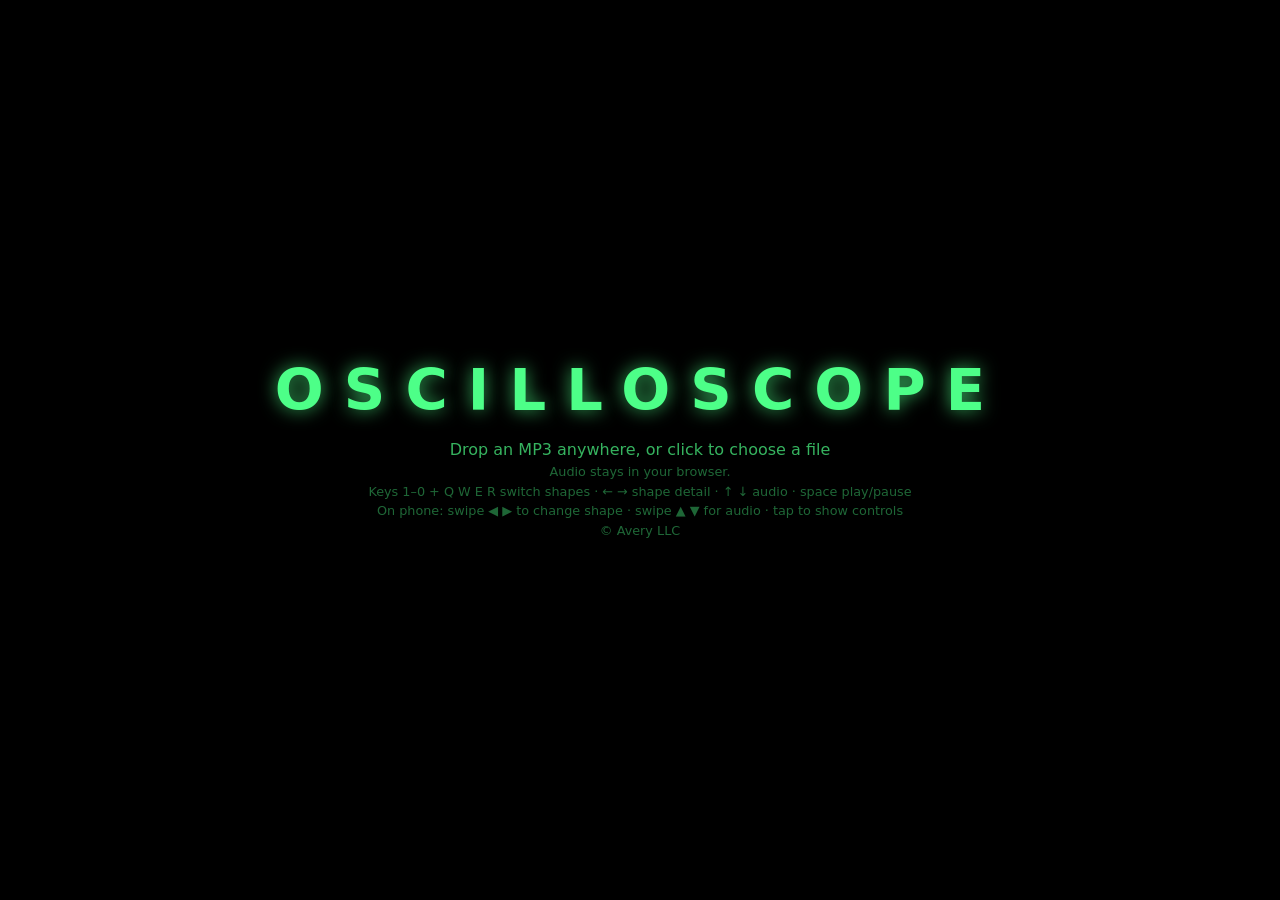
==== commit fabbbf41: "Add © Avery LLC credit to landing footer Co-Authored-By: Claude Fable 5 <noreply@anthropic.com> Clau" ====
--- a/index.html
+++ b/index.html
@@ -119,19 +119,49 @@
     .text-btn.rec { color: #ff5a5a; border-color: rgba(255, 90, 90, 0.5); }
     .text-btn.on { background: rgba(77, 255, 136, 0.22); }
 
-    /* Phones / coarse pointers: a compact, low-profile panel that hugs the
-       bottom and stays out of the way of the visual. The PC layout is
-       unchanged. Touch targets stay tappable but the chrome is much smaller. */
+    /* Bottom toggle button — hidden on desktop, shown on phones. */
+    #menuToggle {
+      display: none;
+      position: fixed;
+      left: 50%;
+      bottom: max(8px, env(safe-area-inset-bottom));
+      transform: translateX(-50%);
+      z-index: 30;
+      padding: 8px 20px;
+      border-radius: 999px;
+      border: 1px solid rgba(77, 255, 136, 0.4);
+      background: rgba(0, 12, 4, 0.78);
+      backdrop-filter: blur(12px);
+      -webkit-backdrop-filter: blur(12px);
+      color: #4dff88;
+      font: 600 0.72rem "Segoe UI", system-ui, sans-serif;
+      letter-spacing: 0.05em;
+      cursor: pointer;
+    }
+
+    /* Phones / coarse pointers: the control panel is tucked away off-screen and
+       only slides up when the bottom toggle button is tapped, so the visual
+       owns the whole screen by default. The PC layout is unchanged. */
     @media (pointer: coarse), (max-width: 640px) {
+      #menuToggle { display: block; }
+      /* Hide the toggle until a track is loaded (panel still .hidden). */
+      body:has(#ui.hidden) #menuToggle { display: none; }
+
       .ui {
         width: calc(100% - 14px);
-        max-height: 40vh;
+        max-height: 62vh;
         overflow-y: auto;
         padding: 8px 10px;
         border-radius: 11px;
-        bottom: max(8px, env(safe-area-inset-bottom));
-        background: rgba(0, 12, 4, 0.72);
-      }
+        bottom: calc(max(8px, env(safe-area-inset-bottom)) + 46px);
+        background: rgba(0, 12, 4, 0.82);
+        transition: transform 0.3s ease, opacity 0.3s ease;
+      }
+      /* Collapsed by default; slide up and reveal when body.panel-open. */
+      .ui { transform: translate(-50%, 130%); opacity: 0; pointer-events: none; }
+      body.panel-open .ui { transform: translateX(-50%); opacity: 1; pointer-events: auto; }
+      body.panel-open .ui.idle { opacity: 1; pointer-events: auto; }
+
       .now-playing { font-size: 0.72rem; margin-bottom: 6px; }
       .transport { gap: 8px; margin-bottom: 8px; }
       .icon-btn { width: 34px; height: 34px; font-size: 0.85rem; }
@@ -155,6 +185,7 @@
       <p class="sub">Audio stays in your browser.</p>
       <p class="sub">Keys 1–0 + Q W E R switch shapes · ← → shape detail · ↑ ↓ audio · space play/pause</p>
       <p class="sub">On phone: swipe ◀ ▶ to change shape · swipe ▲ ▼ for audio · tap to show controls</p>
+      <p class="sub credit">© Avery LLC</p>
     </div>
   </div>
 
@@ -198,6 +229,9 @@
     </div>
   </div>
 
+  <!-- Mobile-only: collapses the control panel behind a small bottom button. -->
+  <button id="menuToggle" aria-label="Toggle controls">▲ Controls</button>
+
   <input id="fileInput" type="file" accept="audio/*,.mp3" hidden />
 
   <script>
@@ -495,6 +529,14 @@
     window.addEventListener("mousemove", poke);
     window.addEventListener("touchstart", poke, { passive: true });
 
+    // Mobile: bottom button opens/closes the control panel.
+    const menuToggle = document.getElementById("menuToggle");
+    menuToggle.addEventListener("click", () => {
+      const open = document.body.classList.toggle("panel-open");
+      menuToggle.textContent = open ? "▼ Hide" : "▲ Controls";
+      poke();
+    });
+
     // Slow per-band envelopes that reshape the structure of the form:
     // bass -> coil count, mids -> twist, treble -> line thickness.
     // (Declared before resize() runs below — accessing a let before its
@@ -516,9 +558,10 @@
     // ---- Canvas ----
     let W = 0, H = 0, DPR = 1;
     function resize() {
-      // Cap density at 1.5 and apply the adaptive scale — stroke + blur cost
-      // grows with the square of resolution, so this is the main lever.
-      DPR = Math.min(window.devicePixelRatio || 1, 1.5) * resScale;
+      // Cap density at 2 and apply the adaptive scale — stroke + blur cost
+      // grows with the square of resolution, so this is the main lever. Retina
+      // phones (iPhone) need the higher cap or the line looks upscaled/blurry.
+      DPR = Math.min(window.devicePixelRatio || 1, 2) * resScale;
       W = Math.floor(window.innerWidth * DPR);
       H = Math.floor(window.innerHeight * DPR);
       canvas.width = W;
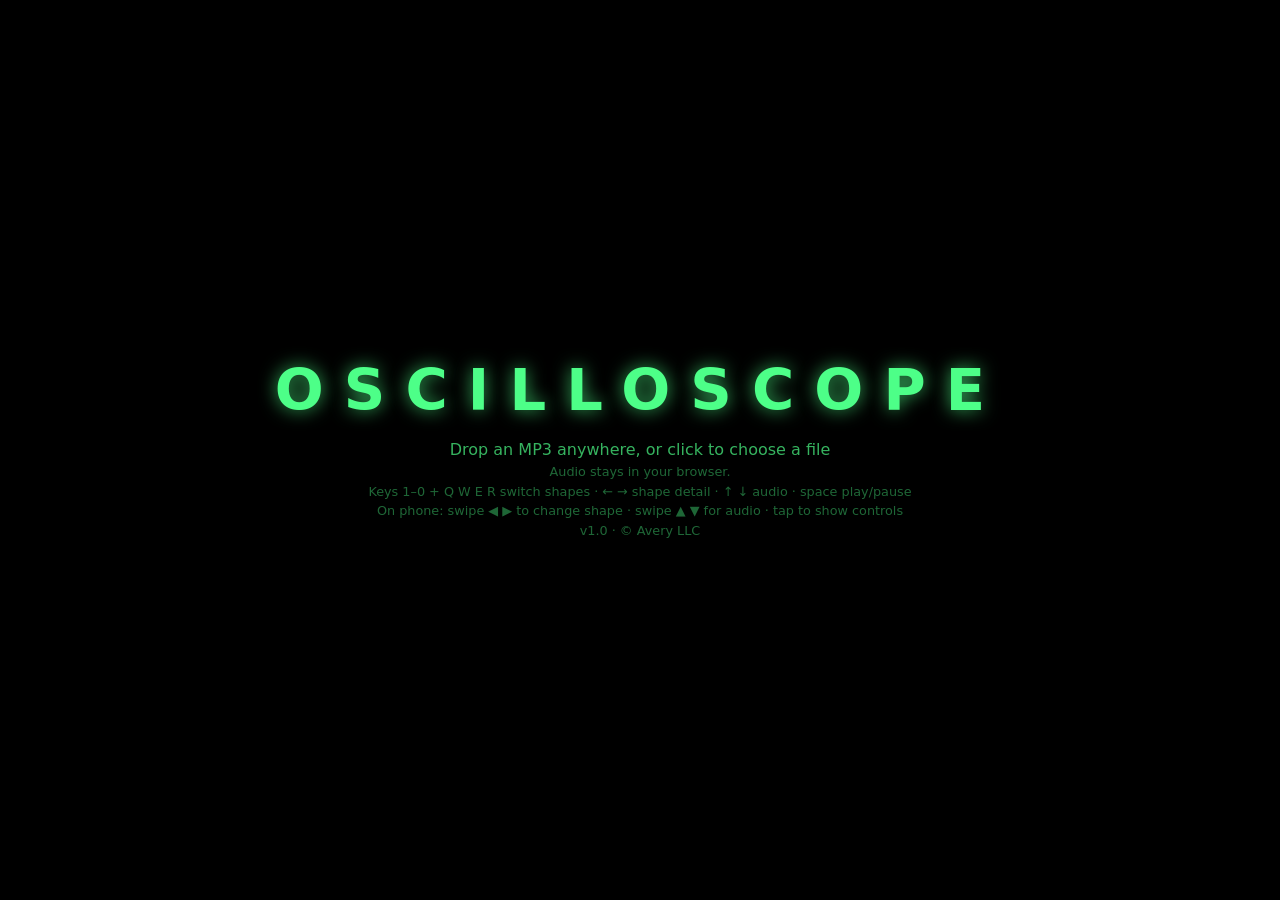
==== commit b5f2c428: "Show v1.0 version number on the intro page Co-Authored-By: Claude Fable 5 <noreply@anthropic.com> Cl" ====
--- a/index.html
+++ b/index.html
@@ -185,7 +185,7 @@
       <p class="sub">Audio stays in your browser.</p>
       <p class="sub">Keys 1–0 + Q W E R switch shapes · ← → shape detail · ↑ ↓ audio · space play/pause</p>
       <p class="sub">On phone: swipe ◀ ▶ to change shape · swipe ▲ ▼ for audio · tap to show controls</p>
-      <p class="sub credit">© Avery LLC</p>
+      <p class="sub credit">v1.0 · © Avery LLC</p>
     </div>
   </div>
 
@@ -568,6 +568,7 @@
       canvas.height = H;
       canvas.style.width = window.innerWidth + "px";
       canvas.style.height = window.innerHeight + "px";
+      ctx.imageSmoothingQuality = "high"; // cleaner glow upscale
       ctx.fillStyle = "#000";
       ctx.fillRect(0, 0, W, H);
 
@@ -581,18 +582,24 @@
       lctx = lineCanvas.getContext("2d");
       gctx = glowCanvas.getContext("2d");
       g2ctx = glow2Canvas.getContext("2d");
-
-      // Vignette gradient (cached) and a fresh starfield for this size.
+      gctx.imageSmoothingQuality = "high";  // better 1/4-res downscale
+      g2ctx.imageSmoothingQuality = "high";
+
+      // Vignette gradient (cached). The starfield lives in normalized coords
+      // (scaled at draw time), so adaptive-resolution changes don't visibly
+      // reshuffle the sky.
       vigGrad = ctx.createRadialGradient(W / 2, H / 2, Math.min(W, H) * 0.42, W / 2, H / 2, Math.hypot(W, H) * 0.58);
       vigGrad.addColorStop(0, "rgba(0,0,0,0)");
       vigGrad.addColorStop(1, "rgba(0,0,0,0.55)");
-      stars = [];
-      for (let i = 0; i < 80; i++) {
-        stars.push({
-          x: Math.random() * W, y: Math.random() * H,
-          r: (0.5 + Math.random() * 1.3) * DPR,
-          ph: Math.random() * 6.28, sp: 0.15 + Math.random() * 0.6,
-        });
+      if (!stars || !stars.length) {
+        stars = [];
+        for (let i = 0; i < 80; i++) {
+          stars.push({
+            x: Math.random(), y: Math.random(),
+            r: 0.5 + Math.random() * 1.3,
+            ph: Math.random() * 6.28, sp: 0.15 + Math.random() * 0.6,
+          });
+        }
       }
     }
     window.addEventListener("resize", resize);
@@ -602,6 +609,7 @@
     // Slowly-evolving motion state, layered on top of the live trace so the
     // figure never repeats exactly. None of this changes the green look.
     let t = 0, last = performance.now();
+    let lastUiT = 0;        // throttles seek-bar / clock DOM updates
     let rot = 0;            // precessing rotation of the figure
     let energy = 0;         // smoothed loudness (RMS) of the signal
     let slow = 1;           // current pace multiplier
@@ -847,7 +855,10 @@
         const cy = Math.cos(yawAngle), sy = Math.sin(yawAngle);
         const A = [0, 0, 0], B = [0, 0, 0];
         const pts = [];
-        for (let i = 0; i < n; i += 8) {
+        // Sample the waveform twice as densely when frames are comfortably
+        // fast — tightly-wound shapes get visibly rounder coils.
+        const step = perfAvg < 19 ? 4 : 8;
+        for (let i = 0; i < n; i += step) {
           const p = i / n;
           const s = buf[i] * 3.2 * (1 - hb); // hush also stills the surface
           formPoint(formA, p, s, A);
@@ -1005,7 +1016,8 @@
       for (const s of stars) {
         const tw = 0.5 + 0.5 * Math.sin(t * s.sp + s.ph);
         ctx.globalAlpha = 0.04 + 0.2 * tw * tw;
-        ctx.fillRect(s.x, s.y, s.r, s.r);
+        const sr = s.r * DPR;
+        ctx.fillRect(s.x * W, s.y * H, sr, sr);
       }
       ctx.globalAlpha = 1;
     }
@@ -1018,10 +1030,22 @@
         if (analyserL) {
           analyserL.getFloatTimeDomainData(scopeL);
           analyserR.getFloatTimeDomainData(scopeR);
-          updateTransport();
 
           const n = scopeL.length;
           t += dt;
+
+          // The seek bar / clock only need a few updates per second; touching
+          // the DOM every frame costs style recalcs that jank phones.
+          if (t - lastUiT > 0.25) { lastUiT = t; updateTransport(); }
+
+          // Frame-rate independent smoothing factors: the same feel at 60 Hz,
+          // 120 Hz (iPhone ProMotion), or anywhere in between. Each is the
+          // exponential equivalent of the old per-frame blend at 60 fps.
+          const kEnv = 1 - Math.exp(-3.1 * dt);   // was 0.05/frame
+          const kBlend = 1 - Math.exp(-7.7 * dt); // was 0.12/frame
+          const kBand = 1 - Math.exp(-2.5 * dt);  // was 0.04/frame
+          const kFast = 1 - Math.exp(-42 * dt);   // was 0.5/frame
+          const kVslow = 1 - Math.exp(-0.36 * dt); // was 0.006/frame
 
           // Adaptive quality: ease toward the average frame time; if we're
           // consistently slow, render at a lower internal resolution (and
@@ -1052,7 +1076,7 @@
           acc = 0;
           for (let i = n - 1; i >= 0; i--) {
             acc += (scratchBuf[i] - acc) * 0.06;
-            smoothBuf[i] += (acc - smoothBuf[i]) * 0.12;
+            smoothBuf[i] += (acc - smoothBuf[i]) * kBlend;
           }
 
           // Track loudness (RMS). Quiet passages settle into one calm line;
@@ -1060,13 +1084,13 @@
           let sum = 0, cnt = 0;
           for (let i = 0; i < n; i += 4) { const v = scopeL[i]; sum += v * v; cnt++; }
           const rms = Math.sqrt(sum / cnt);
-          energy += (rms - energy) * 0.05;
+          energy += (rms - energy) * kEnv;
 
           // Quiet dot: ease toward "hushed" when the signal is (near) silent,
           // and back to full presence when music returns.
           const presence = Math.min(1, Math.max(0, (energy - 0.006) / 0.03));
           const hushTarget = hushOn ? 1 - presence : 0;
-          hush += (hushTarget - hush) * Math.min(1, dt * 2.2);
+          hush += (hushTarget - hush) * (1 - Math.exp(-2.2 * dt));
 
           // Slow band envelopes that re-form the structure of the shape.
           analyserL.getByteFrequencyData(freqBuf);
@@ -1076,9 +1100,9 @@
           for (let i = 0; i < bEnd; i++) bb += freqBuf[i];
           for (let i = bEnd; i < mEnd; i++) mm += freqBuf[i];
           for (let i = mEnd; i < fb; i++) tt += freqBuf[i];
-          bassS += (bb / (bEnd * 255) - bassS) * 0.04;
-          midS += (mm / ((mEnd - bEnd) * 255) - midS) * 0.04;
-          trebS += (tt / ((fb - mEnd) * 255) - trebS) * 0.04;
+          bassS += (bb / (bEnd * 255) - bassS) * kBand;
+          midS += (mm / ((mEnd - bEnd) * 255) - midS) * kBand;
+          trebS += (tt / ((fb - mEnd) * 255) - trebS) * kBand;
 
           // Every few seconds pick a new pace at random: nearly still, fast, or
           // reversed. This drift is what carries it from stable to crazy.
@@ -1110,7 +1134,7 @@
 
           // Bloom: a fast envelope spots strong hits; the swell rises over
           // ~half a second then relaxes — drama without shake. Gated by Audio.
-          fastE += (rms - fastE) * 0.5;
+          fastE += (rms - fastE) * kFast;
           if (fastE > energy * 1.5 && fastE > 0.06 && t > bloomGate) {
             bloomTarget = 1;
             bloomGate = t + 0.5;
@@ -1142,18 +1166,18 @@
             }
           }
           bloomTarget *= Math.exp(-dt * 1.4);
-          bloom += (bloomTarget - bloom) * dt * 5;
+          bloom += (bloomTarget - bloom) * (1 - Math.exp(-5 * dt));
 
           // Beat phase ticks along the period; the pulse spikes at each
           // predicted beat and the motion rides it only with confidence.
           beatPhase += dt / beatPeriod;
           beatConf = Math.max(0, beatConf - dt * 0.05);
-          beatPulse += (Math.exp(-5 * (beatPhase % 1)) - beatPulse) * Math.min(1, dt * 14);
+          beatPulse += (Math.exp(-5 * (beatPhase % 1)) - beatPulse) * (1 - Math.exp(-14 * dt));
           beatGain = beatPulse * beatConf * react * 2;
 
           // Tension rises while the track builds above its long-term level,
           // and leaks away slowly if the build fizzles.
-          energyVslow += (rms - energyVslow) * 0.006;
+          energyVslow += (rms - energyVslow) * kVslow;
           tension = Math.min(1, Math.max(0,
             tension + (Math.max(0, energy - energyVslow * 1.18) * 2.0 - 0.05) * dt));
           releaseEnv *= Math.exp(-dt * 1.5);
@@ -1170,7 +1194,7 @@
             accV = 0;
             for (let i = n - 1; i >= 0; i--) {
               accV += (scratchBuf[i] - accV) * 0.06;
-              smoothBufV[i] += (accV - smoothBufV[i]) * 0.12;
+              smoothBufV[i] += (accV - smoothBufV[i]) * kBlend;
             }
           }
 
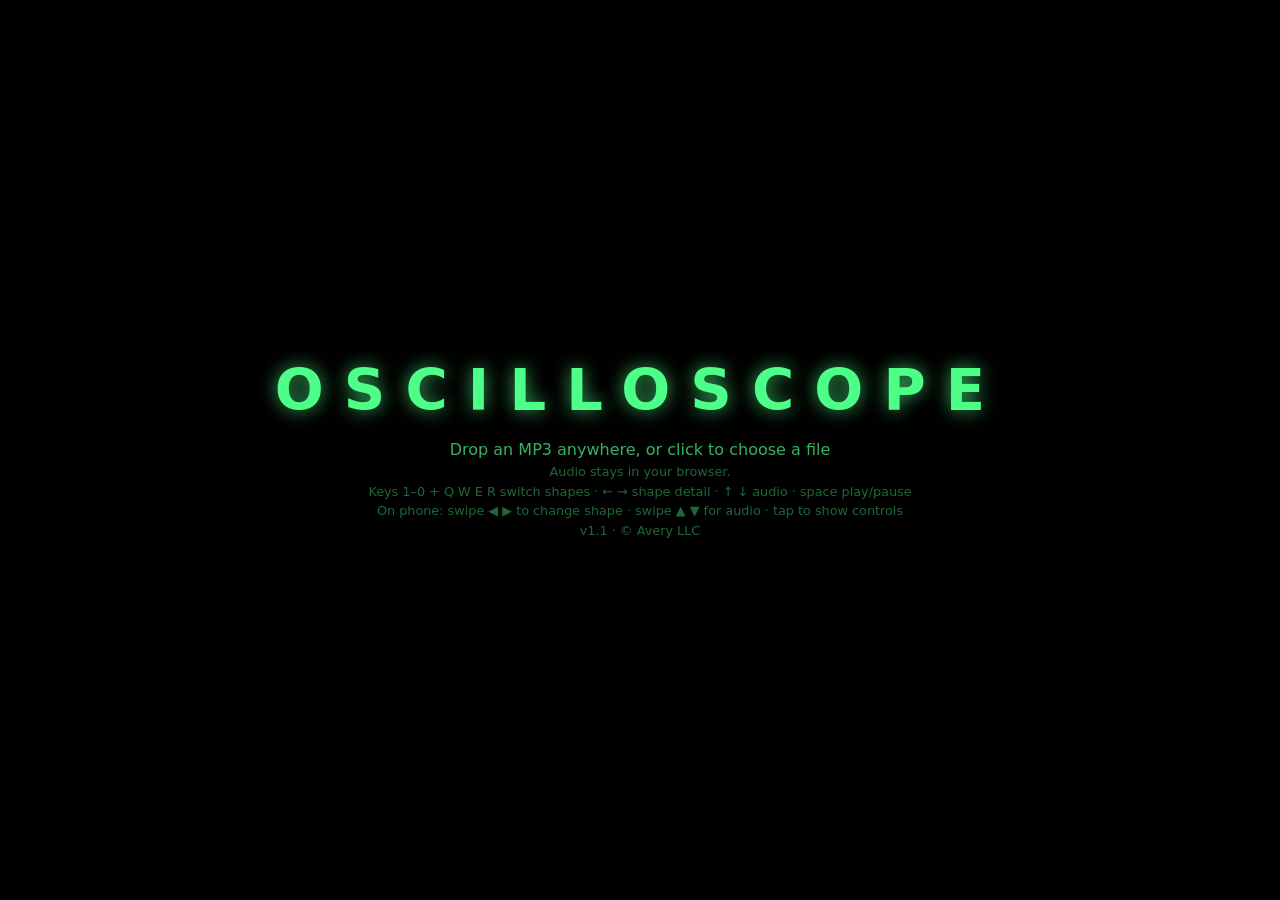
==== commit 9e45da3b: "Bump version to v1.1 Co-Authored-By: Claude Fable 5 <noreply@anthropic.com> Claude-Session: https://" ====
--- a/index.html
+++ b/index.html
@@ -185,7 +185,7 @@
       <p class="sub">Audio stays in your browser.</p>
       <p class="sub">Keys 1–0 + Q W E R switch shapes · ← → shape detail · ↑ ↓ audio · space play/pause</p>
       <p class="sub">On phone: swipe ◀ ▶ to change shape · swipe ▲ ▼ for audio · tap to show controls</p>
-      <p class="sub credit">v1.0 · © Avery LLC</p>
+      <p class="sub credit">v1.1 · © Avery LLC</p>
     </div>
   </div>
 
@@ -549,6 +549,12 @@
     // per-stroke shadowBlur). Plus backdrop furniture.
     let lineCanvas = null, lctx = null, glowCanvas = null, gctx = null;
     let glow2Canvas = null, g2ctx = null;
+    // Older Safari (< 18, i.e. many iPhones) has no canvas filter support —
+    // blur() is silently ignored and the "glow" degrades into a jagged
+    // upscaled copy of the line. Fall back to pyramid down/up-sampling:
+    // each bilinear hop softens the image, approximating the two blurs.
+    const HAS_FILTER = "filter" in CanvasRenderingContext2D.prototype;
+    let glowBCanvas = null, bctx = null, glowCCanvas = null, cctx = null;
     let vigGrad = null, stars = [];
 
     // Adaptive quality: if frames run long, drop the internal render
@@ -558,10 +564,10 @@
     // ---- Canvas ----
     let W = 0, H = 0, DPR = 1;
     function resize() {
-      // Cap density at 2 and apply the adaptive scale — stroke + blur cost
-      // grows with the square of resolution, so this is the main lever. Retina
-      // phones (iPhone) need the higher cap or the line looks upscaled/blurry.
-      DPR = Math.min(window.devicePixelRatio || 1, 2) * resScale;
+      // Render at the screen's native density (iPhones are 3x — anything less
+      // shows as a permanently soft upscale), scaled by the adaptive factor.
+      // If a device can't keep up, the perf governor lowers resScale instead.
+      DPR = Math.min(window.devicePixelRatio || 1, 3) * resScale;
       W = Math.floor(window.innerWidth * DPR);
       H = Math.floor(window.innerHeight * DPR);
       canvas.width = W;
@@ -584,6 +590,14 @@
       g2ctx = glow2Canvas.getContext("2d");
       gctx.imageSmoothingQuality = "high";  // better 1/4-res downscale
       g2ctx.imageSmoothingQuality = "high";
+      if (!HAS_FILTER) { // extra pyramid levels for the no-filter glow path
+        glowBCanvas = glowBCanvas || document.createElement("canvas");
+        glowCCanvas = glowCCanvas || document.createElement("canvas");
+        glowBCanvas.width = Math.max(2, W >> 3); glowBCanvas.height = Math.max(2, H >> 3);
+        glowCCanvas.width = Math.max(2, W >> 4); glowCCanvas.height = Math.max(2, H >> 4);
+        bctx = glowBCanvas.getContext("2d");
+        cctx = glowCCanvas.getContext("2d");
+      }
 
       // Vignette gradient (cached). The starfield lives in normalized coords
       // (scaled at draw time), so adaptive-resolution changes don't visibly
@@ -1049,14 +1063,17 @@
 
           // Adaptive quality: ease toward the average frame time; if we're
           // consistently slow, render at a lower internal resolution (and
-          // climb back up when fast). Keeps motion fluid on any machine.
+          // climb back up when fast). The raise threshold sits ABOVE a 60 Hz
+          // vsync frame (16.7 ms): a healthy phone locked to 60 fps must be
+          // able to climb back to full resolution, and a 30 fps cap (iOS Low
+          // Power Mode) must not read as "struggling" and nuke the quality.
           perfAvg += (Math.min(rawMs, 100) - perfAvg) * 0.04;
           if (t > perfCooldown) {
-            if (perfAvg > 26 && resScale > 0.55) {
+            if (perfAvg > 34 && resScale > 0.55) {
               resScale = Math.max(0.55, resScale - 0.15);
               resize();
               perfAvg = 16; perfCooldown = t + 2.5;
-            } else if (perfAvg < 13 && resScale < 1) {
+            } else if (perfAvg < 19 && resScale < 1) {
               resScale = Math.min(1, resScale + 0.15);
               resize();
               perfAvg = 16; perfCooldown = t + 5;
@@ -1229,16 +1246,35 @@
 
           // All blurring happens at quarter resolution (~16x cheaper than
           // blurring at full size); the bilinear upscale adds free softness.
+          // glow2Canvas ends up holding the tight glow, glowCanvas the wide.
           const gw = glowCanvas.width, gh = glowCanvas.height;
-          gctx.filter = "none";
-          gctx.clearRect(0, 0, gw, gh);
-          gctx.drawImage(lineCanvas, 0, 0, gw, gh);
-          g2ctx.clearRect(0, 0, gw, gh);
-          g2ctx.filter = "blur(2px)";
-          g2ctx.drawImage(glowCanvas, 0, 0);          // tight glow
-          gctx.filter = "blur(4px)";
-          gctx.clearRect(0, 0, gw, gh);
-          gctx.drawImage(glow2Canvas, 0, 0);          // wide glow
+          if (HAS_FILTER) {
+            gctx.filter = "none";
+            gctx.clearRect(0, 0, gw, gh);
+            gctx.drawImage(lineCanvas, 0, 0, gw, gh);
+            g2ctx.clearRect(0, 0, gw, gh);
+            g2ctx.filter = "blur(2px)";
+            g2ctx.drawImage(glowCanvas, 0, 0);          // tight glow
+            gctx.filter = "blur(4px)";
+            gctx.clearRect(0, 0, gw, gh);
+            gctx.drawImage(glow2Canvas, 0, 0);          // wide glow
+          } else {
+            // No canvas filter (older iOS Safari): soften by resampling down
+            // the pyramid and back up — 1/8 res reads as the tight blur,
+            // 1/16 as the wide one.
+            const bw = glowBCanvas.width, bh = glowBCanvas.height;
+            const cw = glowCCanvas.width, ch = glowCCanvas.height;
+            gctx.clearRect(0, 0, gw, gh);
+            gctx.drawImage(lineCanvas, 0, 0, gw, gh);   // sharp 1/4
+            bctx.clearRect(0, 0, bw, bh);
+            bctx.drawImage(glowCanvas, 0, 0, bw, bh);   // 1/8
+            cctx.clearRect(0, 0, cw, ch);
+            cctx.drawImage(glowBCanvas, 0, 0, cw, ch);  // 1/16
+            g2ctx.clearRect(0, 0, gw, gh);
+            g2ctx.drawImage(glowBCanvas, 0, 0, gw, gh); // tight glow
+            gctx.clearRect(0, 0, gw, gh);
+            gctx.drawImage(glowCCanvas, 0, 0, gw, gh);  // wide glow
+          }
           ctx.save();
           ctx.globalCompositeOperation = "lighter";
           ctx.globalAlpha = Math.min(1, 0.7 * (1 + bloom * 0.6));
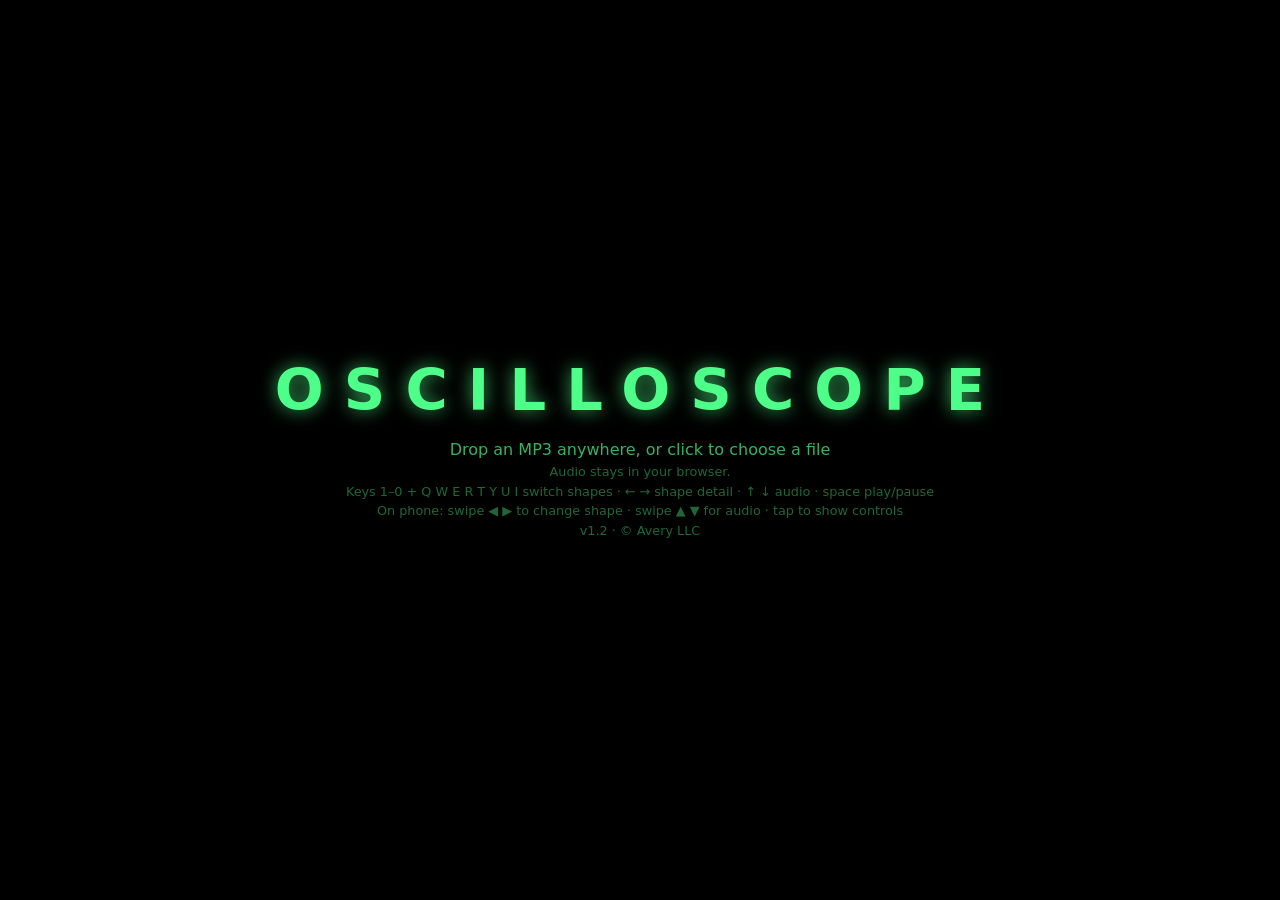
==== commit 48a9c17e: "Always render at native resolution; add galaxy, heart, spirograph, and ringed-planet shapes (v1.2) -" ====
--- a/index.html
+++ b/index.html
@@ -183,9 +183,9 @@
       <div class="logo">OSCILLOSCOPE</div>
       <p>Drop an MP3 anywhere, or click to choose a file</p>
       <p class="sub">Audio stays in your browser.</p>
-      <p class="sub">Keys 1–0 + Q W E R switch shapes · ← → shape detail · ↑ ↓ audio · space play/pause</p>
+      <p class="sub">Keys 1–0 + Q W E R T Y U I switch shapes · ← → shape detail · ↑ ↓ audio · space play/pause</p>
       <p class="sub">On phone: swipe ◀ ▶ to change shape · swipe ▲ ▼ for audio · tap to show controls</p>
-      <p class="sub credit">v1.1 · © Avery LLC</p>
+      <p class="sub credit">v1.2 · © Avery LLC</p>
     </div>
   </div>
 
@@ -559,15 +559,15 @@
 
     // Adaptive quality: if frames run long, drop the internal render
     // resolution a notch (and climb back when there's headroom).
-    let resScale = 1, perfAvg = 16, perfCooldown = 0;
+    let perfAvg = 16;
 
     // ---- Canvas ----
     let W = 0, H = 0, DPR = 1;
     function resize() {
-      // Render at the screen's native density (iPhones are 3x — anything less
-      // shows as a permanently soft upscale), scaled by the adaptive factor.
-      // If a device can't keep up, the perf governor lowers resScale instead.
-      DPR = Math.min(window.devicePixelRatio || 1, 3) * resScale;
+      // Always render at the screen's true native density — resolution is
+      // never lowered. If a device runs slow, the governor thins the path
+      // sampling instead (see buildBands), which never blurs the image.
+      DPR = window.devicePixelRatio || 1;
       W = Math.floor(window.innerWidth * DPR);
       H = Math.floor(window.innerHeight * DPR);
       canvas.width = W;
@@ -633,7 +633,7 @@
 
     // Shape morphing: forms are picked with keys 1–0 and Q W E R; the line
     // eases fluidly from the old form to the new one.
-    const NSHAPES = 14;
+    const NSHAPES = 18;
     let formA = 0, formB = 0, morph = 1;
     let autoMode = false, lastShapeT = 0; // auto-VJ: morph on hits/lulls
     let mirrorOn = false, backdropOn = true, duetOn = false;
@@ -838,6 +838,52 @@
             z = R * 0.75 * (Math.sin(u / 2) * Math.sin(v) + Math.cos(u / 2) * Math.sin(2 * v));
             break;
           }
+          case 14: { // spiral galaxy — out along one arm, back in along the other
+            const outward = p < 0.5;
+            const q = outward ? p * 2 : (1 - p) * 2;
+            const u = q * TWO_PI * 2.4 + (outward ? 0 : PI);
+            const r = baseR * (0.06 + 0.94 * Math.pow(q, 1.35)) * (1 + a);
+            x = r * Math.cos(u);
+            z = r * Math.sin(u);
+            y = baseR * 0.12 * Math.sin(q * TWO_PI * 5) * (1 - q); // thin disc, lively core
+            break;
+          }
+          case 15: { // heart — the classic curve, rippling in depth
+            const u = p * TWO_PI * 2; // two passes for a fuller line
+            const R = baseR * 0.055 * (1 + a);
+            const sy = Math.sin(u);
+            x = R * 16 * sy * sy * sy;
+            y = -R * (13 * Math.cos(u) - 5 * Math.cos(2 * u) - 2 * Math.cos(3 * u) - Math.cos(4 * u));
+            z = baseR * 0.24 * Math.sin(3 * u);
+            break;
+          }
+          case 16: { // spirograph — five looping petals with alternating depth
+            const u = p * TWO_PI;
+            const R = baseR * 0.55 * (1 + a);
+            x = R * (Math.cos(u) + 0.55 * Math.cos(-5 * u));
+            y = R * (Math.sin(u) + 0.55 * Math.sin(-5 * u));
+            z = baseR * 0.3 * Math.cos(6 * u);
+            break;
+          }
+          case 17: { // ringed planet — a wound globe handing off to spiral rings
+            if (p < 0.72) {
+              const q = p / 0.72;
+              const thp = q * TWO_PI * Math.max(6, loops);
+              const phi = q * PI, sp = Math.sin(phi);
+              const r = baseR * 0.58 * (1 + a);
+              x = r * sp * Math.cos(thp);
+              y = r * Math.cos(phi) * 0.92;
+              z = r * sp * Math.sin(thp);
+            } else {
+              const q = (p - 0.72) / 0.28;
+              const u = q * TWO_PI * 3;
+              const rr = baseR * (0.8 + 0.22 * q) * (1 + a * 0.3);
+              x = rr * Math.cos(u);
+              z = rr * Math.sin(u);
+              y = baseR * 0.02 * Math.sin(u * 7);
+            }
+            break;
+          }
           default: { // 0: globe / sphere
             const r = baseR * (1 + a);
             const phi = p * PI, sp = Math.sin(phi);
@@ -869,9 +915,9 @@
         const cy = Math.cos(yawAngle), sy = Math.sin(yawAngle);
         const A = [0, 0, 0], B = [0, 0, 0];
         const pts = [];
-        // Sample the waveform twice as densely when frames are comfortably
-        // fast — tightly-wound shapes get visibly rounder coils.
-        const step = perfAvg < 19 ? 4 : 8;
+        // Path density scales with headroom: dense when fast, and only ever
+        // thinned (never blurred) when a device genuinely can't keep up.
+        const step = perfAvg < 19 ? 4 : perfAvg < 34 ? 8 : 12;
         for (let i = 0; i < n; i += step) {
           const p = i / n;
           const s = buf[i] * 3.2 * (1 - hb); // hush also stills the surface
@@ -1061,24 +1107,9 @@
           const kFast = 1 - Math.exp(-42 * dt);   // was 0.5/frame
           const kVslow = 1 - Math.exp(-0.36 * dt); // was 0.006/frame
 
-          // Adaptive quality: ease toward the average frame time; if we're
-          // consistently slow, render at a lower internal resolution (and
-          // climb back up when fast). The raise threshold sits ABOVE a 60 Hz
-          // vsync frame (16.7 ms): a healthy phone locked to 60 fps must be
-          // able to climb back to full resolution, and a 30 fps cap (iOS Low
-          // Power Mode) must not read as "struggling" and nuke the quality.
+          // Rolling frame-time average. Resolution stays at native density no
+          // matter what; this only steers path sampling density in buildBands.
           perfAvg += (Math.min(rawMs, 100) - perfAvg) * 0.04;
-          if (t > perfCooldown) {
-            if (perfAvg > 34 && resScale > 0.55) {
-              resScale = Math.max(0.55, resScale - 0.15);
-              resize();
-              perfAvg = 16; perfCooldown = t + 2.5;
-            } else if (perfAvg < 19 && resScale < 1) {
-              resScale = Math.min(1, resScale + 0.15);
-              resize();
-              perfAvg = 16; perfCooldown = t + 5;
-            }
-          }
 
           // Fluidity: low-pass the waveform along its length in BOTH directions
           // (symmetric, so peaks round off without dragging sideways), then
@@ -1314,11 +1345,11 @@
       else if (e.key === "ArrowUp") { e.preventDefault(); nudge(reactInput, 0.05); }
       else if (e.key === "ArrowDown") { e.preventDefault(); nudge(reactInput, -0.05); }
       else {
-        // Keys 1–0 and Q W E R pick a shape; the line morphs to it fluidly.
+        // Keys 1–0 and Q W E R T Y U I pick a shape; the line morphs fluidly.
         const k = e.key.toLowerCase();
         let idx = "1234567890".indexOf(e.key);
         if (idx === -1) {
-          const qi = "qwer".indexOf(k);
+          const qi = "qwertyui".indexOf(k);
           if (qi !== -1) idx = 10 + qi;
         }
         if (idx !== -1 && idx !== formB) {
